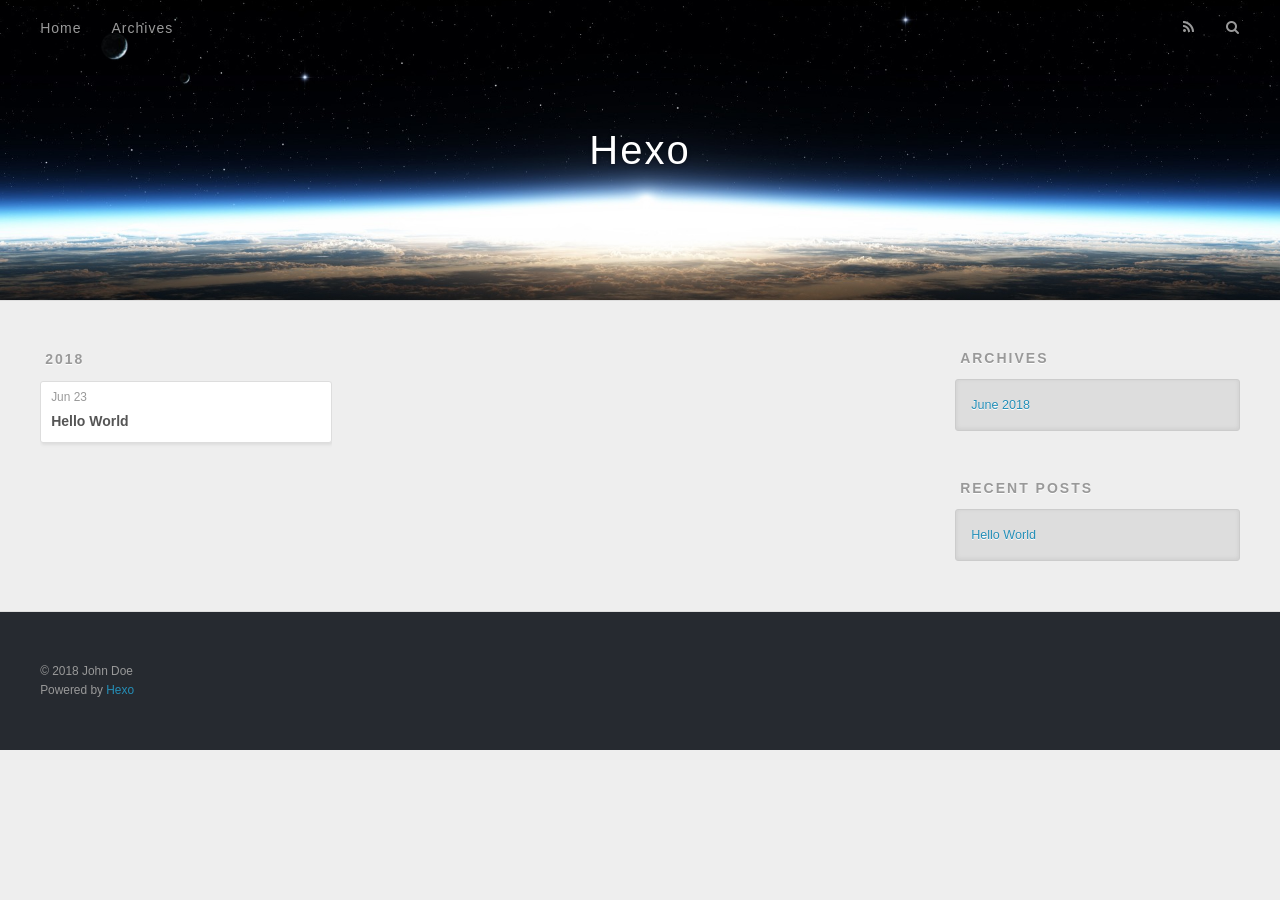
==== archives/index.html @ 9c9f85b3 "Site updated: 2018-06-23 11:35:31" ====
<!DOCTYPE html>
<html>
<head>
  <meta charset="utf-8">
  

  
  <title>Archives | Hexo</title>
  <meta name="viewport" content="width=device-width, initial-scale=1, maximum-scale=1">
  <meta property="og:type" content="website">
<meta property="og:title" content="Hexo">
<meta property="og:url" content="http://yoursite.com/archives/index.html">
<meta property="og:site_name" content="Hexo">
<meta property="og:locale" content="default">
<meta name="twitter:card" content="summary">
<meta name="twitter:title" content="Hexo">
  
    <link rel="alternate" href="/atom.xml" title="Hexo" type="application/atom+xml">
  
  
    <link rel="icon" href="/favicon.png">
  
  
    <link href="//fonts.googleapis.com/css?family=Source+Code+Pro" rel="stylesheet" type="text/css">
  
  <link rel="stylesheet" href="/css/style.css">
</head>

<body>
  <div id="container">
    <div id="wrap">
      <header id="header">
  <div id="banner"></div>
  <div id="header-outer" class="outer">
    <div id="header-title" class="inner">
      <h1 id="logo-wrap">
        <a href="/" id="logo">Hexo</a>
      </h1>
      
    </div>
    <div id="header-inner" class="inner">
      <nav id="main-nav">
        <a id="main-nav-toggle" class="nav-icon"></a>
        
          <a class="main-nav-link" href="/">Home</a>
        
          <a class="main-nav-link" href="/archives">Archives</a>
        
      </nav>
      <nav id="sub-nav">
        
          <a id="nav-rss-link" class="nav-icon" href="/atom.xml" title="RSS Feed"></a>
        
        <a id="nav-search-btn" class="nav-icon" title="Search"></a>
      </nav>
      <div id="search-form-wrap">
        <form action="//google.com/search" method="get" accept-charset="UTF-8" class="search-form"><input type="search" name="q" class="search-form-input" placeholder="Search"><button type="submit" class="search-form-submit">&#xF002;</button><input type="hidden" name="sitesearch" value="http://yoursite.com"></form>
      </div>
    </div>
  </div>
</header>
      <div class="outer">
        <section id="main">
  
  
    
    
      
      
      <section class="archives-wrap">
        <div class="archive-year-wrap">
          <a href="/archives/2018" class="archive-year">2018</a>
        </div>
        <div class="archives">
    
    <article class="archive-article archive-type-post">
  <div class="archive-article-inner">
    <header class="archive-article-header">
      <a href="/2018/06/23/hello-world/" class="archive-article-date">
  <time datetime="2018-06-23T03:20:34.190Z" itemprop="datePublished">Jun 23</time>
</a>
      
  
    <h1 itemprop="name">
      <a class="archive-article-title" href="/2018/06/23/hello-world/">Hello World</a>
    </h1>
  

    </header>
  </div>
</article>
  
  
    </div></section>
  


</section>
        
          <aside id="sidebar">
  
    

  
    

  
    
  
    
  <div class="widget-wrap">
    <h3 class="widget-title">Archives</h3>
    <div class="widget">
      <ul class="archive-list"><li class="archive-list-item"><a class="archive-list-link" href="/archives/2018/06/">June 2018</a></li></ul>
    </div>
  </div>


  
    
  <div class="widget-wrap">
    <h3 class="widget-title">Recent Posts</h3>
    <div class="widget">
      <ul>
        
          <li>
            <a href="/2018/06/23/hello-world/">Hello World</a>
          </li>
        
      </ul>
    </div>
  </div>

  
</aside>
        
      </div>
      <footer id="footer">
  
  <div class="outer">
    <div id="footer-info" class="inner">
      &copy; 2018 John Doe<br>
      Powered by <a href="http://hexo.io/" target="_blank">Hexo</a>
    </div>
  </div>
</footer>
    </div>
    <nav id="mobile-nav">
  
    <a href="/" class="mobile-nav-link">Home</a>
  
    <a href="/archives" class="mobile-nav-link">Archives</a>
  
</nav>
    

<script src="//ajax.googleapis.com/ajax/libs/jquery/2.0.3/jquery.min.js"></script>


  <link rel="stylesheet" href="/fancybox/jquery.fancybox.css">
  <script src="/fancybox/jquery.fancybox.pack.js"></script>


<script src="/js/script.js"></script>



  </div>
</body>
</html>
---- css/style.css ----
body {
  width: 100%;
}
body:before,
body:after {
  content: "";
  display: table;
}
body:after {
  clear: both;
}
html,
body,
div,
span,
applet,
object,
iframe,
h1,
h2,
h3,
h4,
h5,
h6,
p,
blockquote,
pre,
a,
abbr,
acronym,
address,
big,
cite,
code,
del,
dfn,
em,
img,
ins,
kbd,
q,
s,
samp,
small,
strike,
strong,
sub,
sup,
tt,
var,
dl,
dt,
dd,
ol,
ul,
li,
fieldset,
form,
label,
legend,
table,
caption,
tbody,
tfoot,
thead,
tr,
th,
td {
  margin: 0;
  padding: 0;
  border: 0;
  outline: 0;
  font-weight: inherit;
  font-style: inherit;
  font-family: inherit;
  font-size: 100%;
  vertical-align: baseline;
}
body {
  line-height: 1;
  color: #000;
  background: #fff;
}
ol,
ul {
  list-style: none;
}
table {
  border-collapse: separate;
  border-spacing: 0;
  vertical-align: middle;
}
caption,
th,
td {
  text-align: left;
  font-weight: normal;
  vertical-align: middle;
}
a img {
  border: none;
}
input,
button {
  margin: 0;
  padding: 0;
}
input::-moz-focus-inner,
button::-moz-focus-inner {
  border: 0;
  padding: 0;
}
@font-face {
  font-family: FontAwesome;
  font-style: normal;
  font-weight: normal;
  src: url("fonts/fontawesome-webfont.eot?v=#4.0.3");
  src: url("fonts/fontawesome-webfont.eot?#iefix&v=#4.0.3") format("embedded-opentype"), url("fonts/fontawesome-webfont.woff?v=#4.0.3") format("woff"), url("fonts/fontawesome-webfont.ttf?v=#4.0.3") format("truetype"), url("fonts/fontawesome-webfont.svg#fontawesomeregular?v=#4.0.3") format("svg");
}
html,
body,
#container {
  height: 100%;
}
body {
  background: #eee;
  font: 14px -apple-system, BlinkMacSystemFont, "Segoe UI", "Roboto", "Oxygen", "Ubuntu", "Cantarell", "Fira Sans", "Droid Sans", "Helvetica Neue", sans-serif;
  -webkit-text-size-adjust: 100%;
}
.outer {
  max-width: 1220px;
  margin: 0 auto;
  padding: 0 20px;
}
.outer:before,
.outer:after {
  content: "";
  display: table;
}
.outer:after {
  clear: both;
}
.inner {
  display: inline;
  float: left;
  width: 98.33333333333333%;
  margin: 0 0.833333333333333%;
}
.left,
.alignleft {
  float: left;
}
.right,
.alignright {
  float: right;
}
.clear {
  clear: both;
}
#container {
  position: relative;
}
.mobile-nav-on {
  overflow: hidden;
}
#wrap {
  height: 100%;
  width: 100%;
  position: absolute;
  top: 0;
  left: 0;
  -webkit-transition: 0.2s ease-out;
  -moz-transition: 0.2s ease-out;
  -ms-transition: 0.2s ease-out;
  transition: 0.2s ease-out;
  z-index: 1;
  background: #eee;
}
.mobile-nav-on #wrap {
  left: 280px;
}
@media screen and (min-width: 768px) {
  #main {
    display: inline;
    float: left;
    width: 73.33333333333333%;
    margin: 0 0.833333333333333%;
  }
}
.article-date,
.article-category-link,
.archive-year,
.widget-title {
  text-decoration: none;
  text-transform: uppercase;
  letter-spacing: 2px;
  color: #999;
  margin-bottom: 1em;
  margin-left: 5px;
  line-height: 1em;
  text-shadow: 0 1px #fff;
  font-weight: bold;
}
.article-inner,
.archive-article-inner {
  background: #fff;
  -webkit-box-shadow: 1px 2px 3px #ddd;
  box-shadow: 1px 2px 3px #ddd;
  border: 1px solid #ddd;
  border-radius: 3px;
}
.article-entry h1,
.widget h1 {
  font-size: 2em;
}
.article-entry h2,
.widget h2 {
  font-size: 1.5em;
}
.article-entry h3,
.widget h3 {
  font-size: 1.3em;
}
.article-entry h4,
.widget h4 {
  font-size: 1.2em;
}
.article-entry h5,
.widget h5 {
  font-size: 1em;
}
.article-entry h6,
.widget h6 {
  font-size: 1em;
  color: #999;
}
.article-entry hr,
.widget hr {
  border: 1px dashed #ddd;
}
.article-entry strong,
.widget strong {
  font-weight: bold;
}
.article-entry em,
.widget em,
.article-entry cite,
.widget cite {
  font-style: italic;
}
.article-entry sup,
.widget sup,
.article-entry sub,
.widget sub {
  font-size: 0.75em;
  line-height: 0;
  position: relative;
  vertical-align: baseline;
}
.article-entry sup,
.widget sup {
  top: -0.5em;
}
.article-entry sub,
.widget sub {
  bottom: -0.2em;
}
.article-entry small,
.widget small {
  font-size: 0.85em;
}
.article-entry acronym,
.widget acronym,
.article-entry abbr,
.widget abbr {
  border-bottom: 1px dotted;
}
.article-entry ul,
.widget ul,
.article-entry ol,
.widget ol,
.article-entry dl,
.widget dl {
  margin: 0 20px;
  line-height: 1.6em;
}
.article-entry ul ul,
.widget ul ul,
.article-entry ol ul,
.widget ol ul,
.article-entry ul ol,
.widget ul ol,
.article-entry ol ol,
.widget ol ol {
  margin-top: 0;
  margin-bottom: 0;
}
.article-entry ul,
.widget ul {
  list-style: disc;
}
.article-entry ol,
.widget ol {
  list-style: decimal;
}
.article-entry dt,
.widget dt {
  font-weight: bold;
}
#header {
  height: 300px;
  position: relative;
  border-bottom: 1px solid #ddd;
}
#header:before,
#header:after {
  content: "";
  position: absolute;
  left: 0;
  right: 0;
  height: 40px;
}
#header:before {
  top: 0;
  background: -webkit-linear-gradient(rgba(0,0,0,0.2), transparent);
  background: -moz-linear-gradient(rgba(0,0,0,0.2), transparent);
  background: -ms-linear-gradient(rgba(0,0,0,0.2), transparent);
  background: linear-gradient(rgba(0,0,0,0.2), transparent);
}
#header:after {
  bottom: 0;
  background: -webkit-linear-gradient(transparent, rgba(0,0,0,0.2));
  background: -moz-linear-gradient(transparent, rgba(0,0,0,0.2));
  background: -ms-linear-gradient(transparent, rgba(0,0,0,0.2));
  background: linear-gradient(transparent, rgba(0,0,0,0.2));
}
#header-outer {
  height: 100%;
  position: relative;
}
#header-inner {
  position: relative;
  overflow: hidden;
}
#banner {
  position: absolute;
  top: 0;
  left: 0;
  width: 100%;
  height: 100%;
  background: url("images/banner.jpg") center #000;
  -webkit-background-size: cover;
  -moz-background-size: cover;
  background-size: cover;
  z-index: -1;
}
#header-title {
  text-align: center;
  height: 40px;
  position: absolute;
  top: 50%;
  left: 0;
  margin-top: -20px;
}
#logo,
#subtitle {
  text-decoration: none;
  color: #fff;
  font-weight: 300;
  text-shadow: 0 1px 4px rgba(0,0,0,0.3);
}
#logo {
  font-size: 40px;
  line-height: 40px;
  letter-spacing: 2px;
}
#subtitle {
  font-size: 16px;
  line-height: 16px;
  letter-spacing: 1px;
}
#subtitle-wrap {
  margin-top: 16px;
}
#main-nav {
  float: left;
  margin-left: -15px;
}
.nav-icon,
.main-nav-link {
  float: left;
  color: #fff;
  opacity: 0.6;
  text-decoration: none;
  text-shadow: 0 1px rgba(0,0,0,0.2);
  -webkit-transition: opacity 0.2s;
  -moz-transition: opacity 0.2s;
  -ms-transition: opacity 0.2s;
  transition: opacity 0.2s;
  display: block;
  padding: 20px 15px;
}
.nav-icon:hover,
.main-nav-link:hover {
  opacity: 1;
}
.nav-icon {
  font-family: FontAwesome;
  text-align: center;
  font-size: 14px;
  width: 14px;
  height: 14px;
  padding: 20px 15px;
  position: relative;
  cursor: pointer;
}
.main-nav-link {
  font-weight: 300;
  letter-spacing: 1px;
}
@media screen and (max-width: 479px) {
  .main-nav-link {
    display: none;
  }
}
#main-nav-toggle {
  display: none;
}
#main-nav-toggle:before {
  content: "\f0c9";
}
@media screen and (max-width: 479px) {
  #main-nav-toggle {
    display: block;
  }
}
#sub-nav {
  float: right;
  margin-right: -15px;
}
#nav-rss-link:before {
  content: "\f09e";
}
#nav-search-btn:before {
  content: "\f002";
}
#search-form-wrap {
  position: absolute;
  top: 15px;
  width: 150px;
  height: 30px;
  right: -150px;
  opacity: 0;
  -webkit-transition: 0.2s ease-out;
  -moz-transition: 0.2s ease-out;
  -ms-transition: 0.2s ease-out;
  transition: 0.2s ease-out;
}
#search-form-wrap.on {
  opacity: 1;
  right: 0;
}
@media screen and (max-width: 479px) {
  #search-form-wrap {
    width: 100%;
    right: -100%;
  }
}
.search-form {
  position: absolute;
  top: 0;
  left: 0;
  right: 0;
  background: #fff;
  padding: 5px 15px;
  border-radius: 15px;
  -webkit-box-shadow: 0 0 10px rgba(0,0,0,0.3);
  box-shadow: 0 0 10px rgba(0,0,0,0.3);
}
.search-form-input {
  border: none;
  background: none;
  color: #555;
  width: 100%;
  font: 13px -apple-system, BlinkMacSystemFont, "Segoe UI", "Roboto", "Oxygen", "Ubuntu", "Cantarell", "Fira Sans", "Droid Sans", "Helvetica Neue", sans-serif;
  outline: none;
}
.search-form-input::-webkit-search-results-decoration,
.search-form-input::-webkit-search-cancel-button {
  -webkit-appearance: none;
}
.search-form-submit {
  position: absolute;
  top: 50%;
  right: 10px;
  margin-top: -7px;
  font: 13px FontAwesome;
  border: none;
  background: none;
  color: #bbb;
  cursor: pointer;
}
.search-form-submit:hover,
.search-form-submit:focus {
  color: #777;
}
.article {
  margin: 50px 0;
}
.article-inner {
  overflow: hidden;
}
.article-meta:before,
.article-meta:after {
  content: "";
  display: table;
}
.article-meta:after {
  clear: both;
}
.article-date {
  float: left;
}
.article-category {
  float: left;
  line-height: 1em;
  color: #ccc;
  text-shadow: 0 1px #fff;
  margin-left: 8px;
}
.article-category:before {
  content: "\2022";
}
.article-category-link {
  margin: 0 12px 1em;
}
.article-header {
  padding: 20px 20px 0;
}
.article-title {
  text-decoration: none;
  font-size: 2em;
  font-weight: bold;
  color: #555;
  line-height: 1.1em;
  -webkit-transition: color 0.2s;
  -moz-transition: color 0.2s;
  -ms-transition: color 0.2s;
  transition: color 0.2s;
}
a.article-title:hover {
  color: #258fb8;
}
.article-entry {
  color: #555;
  padding: 0 20px;
}
.article-entry:before,
.article-entry:after {
  content: "";
  display: table;
}
.article-entry:after {
  clear: both;
}
.article-entry p,
.article-entry table {
  line-height: 1.6em;
  margin: 1.6em 0;
}
.article-entry h1,
.article-entry h2,
.article-entry h3,
.article-entry h4,
.article-entry h5,
.article-entry h6 {
  font-weight: bold;
}
.article-entry h1,
.article-entry h2,
.article-entry h3,
.article-entry h4,
.article-entry h5,
.article-entry h6 {
  line-height: 1.1em;
  margin: 1.1em 0;
}
.article-entry a {
  color: #258fb8;
  text-decoration: none;
}
.article-entry a:hover {
  text-decoration: underline;
}
.article-entry ul,
.article-entry ol,
.article-entry dl {
  margin-top: 1.6em;
  margin-bottom: 1.6em;
}
.article-entry img,
.article-entry video {
  max-width: 100%;
  height: auto;
  display: block;
  margin: auto;
}
.article-entry iframe {
  border: none;
}
.article-entry table {
  width: 100%;
  border-collapse: collapse;
  border-spacing: 0;
}
.article-entry th {
  font-weight: bold;
  border-bottom: 3px solid #ddd;
  padding-bottom: 0.5em;
}
.article-entry td {
  border-bottom: 1px solid #ddd;
  padding: 10px 0;
}
.article-entry blockquote {
  font-family: Georgia, "Times New Roman", serif;
  font-size: 1.4em;
  margin: 1.6em 20px;
  text-align: center;
}
.article-entry blockquote footer {
  font-size: 14px;
  margin: 1.6em 0;
  font-family: -apple-system, BlinkMacSystemFont, "Segoe UI", "Roboto", "Oxygen", "Ubuntu", "Cantarell", "Fira Sans", "Droid Sans", "Helvetica Neue", sans-serif;
}
.article-entry blockquote footer cite:before {
  content: "—";
  padding: 0 0.5em;
}
.article-entry .pullquote {
  text-align: left;
  width: 45%;
  margin: 0;
}
.article-entry .pullquote.left {
  margin-left: 0.5em;
  margin-right: 1em;
}
.article-entry .pullquote.right {
  margin-right: 0.5em;
  margin-left: 1em;
}
.article-entry .caption {
  color: #999;
  display: block;
  font-size: 0.9em;
  margin-top: 0.5em;
  position: relative;
  text-align: center;
}
.article-entry .video-container {
  position: relative;
  padding-top: 56.25%;
  height: 0;
  overflow: hidden;
}
.article-entry .video-container iframe,
.article-entry .video-container object,
.article-entry .video-container embed {
  position: absolute;
  top: 0;
  left: 0;
  width: 100%;
  height: 100%;
  margin-top: 0;
}
.article-more-link a {
  display: inline-block;
  line-height: 1em;
  padding: 6px 15px;
  border-radius: 15px;
  background: #eee;
  color: #999;
  text-shadow: 0 1px #fff;
  text-decoration: none;
}
.article-more-link a:hover {
  background: #258fb8;
  color: #fff;
  text-decoration: none;
  text-shadow: 0 1px #1e7293;
}
.article-footer {
  font-size: 0.85em;
  line-height: 1.6em;
  border-top: 1px solid #ddd;
  padding-top: 1.6em;
  margin: 0 20px 20px;
}
.article-footer:before,
.article-footer:after {
  content: "";
  display: table;
}
.article-footer:after {
  clear: both;
}
.article-footer a {
  color: #999;
  text-decoration: none;
}
.article-footer a:hover {
  color: #555;
}
.article-tag-list-item {
  float: left;
  margin-right: 10px;
}
.article-tag-list-link:before {
  content: "#";
}
.article-comment-link {
  float: right;
}
.article-comment-link:before {
  content: "\f075";
  font-family: FontAwesome;
  padding-right: 8px;
}
.article-share-link {
  cursor: pointer;
  float: right;
  margin-left: 20px;
}
.article-share-link:before {
  content: "\f064";
  font-family: FontAwesome;
  padding-right: 6px;
}
#article-nav {
  position: relative;
}
#article-nav:before,
#article-nav:after {
  content: "";
  display: table;
}
#article-nav:after {
  clear: both;
}
@media screen and (min-width: 768px) {
  #article-nav {
    margin: 50px 0;
  }
  #article-nav:before {
    width: 8px;
    height: 8px;
    position: absolute;
    top: 50%;
    left: 50%;
    margin-top: -4px;
    margin-left: -4px;
    content: "";
    border-radius: 50%;
    background: #ddd;
    -webkit-box-shadow: 0 1px 2px #fff;
    box-shadow: 0 1px 2px #fff;
  }
}
.article-nav-link-wrap {
  text-decoration: none;
  text-shadow: 0 1px #fff;
  color: #999;
  -webkit-box-sizing: border-box;
  -moz-box-sizing: border-box;
  box-sizing: border-box;
  margin-top: 50px;
  text-align: center;
  display: block;
}
.article-nav-link-wrap:hover {
  color: #555;
}
@media screen and (min-width: 768px) {
  .article-nav-link-wrap {
    width: 50%;
    margin-top: 0;
  }
}
@media screen and (min-width: 768px) {
  #article-nav-newer {
    float: left;
    text-align: right;
    padding-right: 20px;
  }
}
@media screen and (min-width: 768px) {
  #article-nav-older {
    float: right;
    text-align: left;
    padding-left: 20px;
  }
}
.article-nav-caption {
  text-transform: uppercase;
  letter-spacing: 2px;
  color: #ddd;
  line-height: 1em;
  font-weight: bold;
}
#article-nav-newer .article-nav-caption {
  margin-right: -2px;
}
.article-nav-title {
  font-size: 0.85em;
  line-height: 1.6em;
  margin-top: 0.5em;
}
.article-share-box {
  position: absolute;
  display: none;
  background: #fff;
  -webkit-box-shadow: 1px 2px 10px rgba(0,0,0,0.2);
  box-shadow: 1px 2px 10px rgba(0,0,0,0.2);
  border-radius: 3px;
  margin-left: -145px;
  overflow: hidden;
  z-index: 1;
}
.article-share-box.on {
  display: block;
}
.article-share-input {
  width: 100%;
  background: none;
  -webkit-box-sizing: border-box;
  -moz-box-sizing: border-box;
  box-sizing: border-box;
  font: 14px -apple-system, BlinkMacSystemFont, "Segoe UI", "Roboto", "Oxygen", "Ubuntu", "Cantarell", "Fira Sans", "Droid Sans", "Helvetica Neue", sans-serif;
  padding: 0 15px;
  color: #555;
  outline: none;
  border: 1px solid #ddd;
  border-radius: 3px 3px 0 0;
  height: 36px;
  line-height: 36px;
}
.article-share-links {
  background: #eee;
}
.article-share-links:before,
.article-share-links:after {
  content: "";
  display: table;
}
.article-share-links:after {
  clear: both;
}
.article-share-twitter,
.article-share-facebook,
.article-share-pinterest,
.article-share-google {
  width: 50px;
  height: 36px;
  display: block;
  float: left;
  position: relative;
  color: #999;
  text-shadow: 0 1px #fff;
}
.article-share-twitter:before,
.article-share-facebook:before,
.article-share-pinterest:before,
.article-share-google:before {
  font-size: 20px;
  font-family: FontAwesome;
  width: 20px;
  height: 20px;
  position: absolute;
  top: 50%;
  left: 50%;
  margin-top: -10px;
  margin-left: -10px;
  text-align: center;
}
.article-share-twitter:hover,
.article-share-facebook:hover,
.article-share-pinterest:hover,
.article-share-google:hover {
  color: #fff;
}
.article-share-twitter:before {
  content: "\f099";
}
.article-share-twitter:hover {
  background: #00aced;
  text-shadow: 0 1px #008abe;
}
.article-share-facebook:before {
  content: "\f09a";
}
.article-share-facebook:hover {
  background: #3b5998;
  text-shadow: 0 1px #2f477a;
}
.article-share-pinterest:before {
  content: "\f0d2";
}
.article-share-pinterest:hover {
  background: #cb2027;
  text-shadow: 0 1px #a21a1f;
}
.article-share-google:before {
  content: "\f0d5";
}
.article-share-google:hover {
  background: #dd4b39;
  text-shadow: 0 1px #be3221;
}
.article-gallery {
  background: #000;
  position: relative;
}
.article-gallery-photos {
  position: relative;
  overflow: hidden;
}
.article-gallery-img {
  display: none;
  max-width: 100%;
}
.article-gallery-img:first-child {
  display: block;
}
.article-gallery-img.loaded {
  position: absolute;
  display: block;
}
.article-gallery-img img {
  display: block;
  max-width: 100%;
  margin: 0 auto;
}
#comments {
  background: #fff;
  -webkit-box-shadow: 1px 2px 3px #ddd;
  box-shadow: 1px 2px 3px #ddd;
  padding: 20px;
  border: 1px solid #ddd;
  border-radius: 3px;
  margin: 50px 0;
}
#comments a {
  color: #258fb8;
}
.archives-wrap {
  margin: 50px 0;
}
.archives:before,
.archives:after {
  content: "";
  display: table;
}
.archives:after {
  clear: both;
}
.archive-year-wrap {
  margin-bottom: 1em;
}
.archives {
  -webkit-column-gap: 10px;
  -moz-column-gap: 10px;
  column-gap: 10px;
}
@media screen and (min-width: 480px) and (max-width: 767px) {
  .archives {
    -webkit-column-count: 2;
    -moz-column-count: 2;
    column-count: 2;
  }
}
@media screen and (min-width: 768px) {
  .archives {
    -webkit-column-count: 3;
    -moz-column-count: 3;
    column-count: 3;
  }
}
.archive-article {
  -webkit-column-break-inside: avoid;
  page-break-inside: avoid;
  overflow: hidden;
  break-inside: avoid-column;
}
.archive-article-inner {
  padding: 10px;
  margin-bottom: 15px;
}
.archive-article-title {
  text-decoration: none;
  font-weight: bold;
  color: #555;
  -webkit-transition: color 0.2s;
  -moz-transition: color 0.2s;
  -ms-transition: color 0.2s;
  transition: color 0.2s;
  line-height: 1.6em;
}
.archive-article-title:hover {
  color: #258fb8;
}
.archive-article-footer {
  margin-top: 1em;
}
.archive-article-date {
  color: #999;
  text-decoration: none;
  font-size: 0.85em;
  line-height: 1em;
  margin-bottom: 0.5em;
  display: block;
}
#page-nav {
  margin: 50px auto;
  background: #fff;
  -webkit-box-shadow: 1px 2px 3px #ddd;
  box-shadow: 1px 2px 3px #ddd;
  border: 1px solid #ddd;
  border-radius: 3px;
  text-align: center;
  color: #999;
  overflow: hidden;
}
#page-nav:before,
#page-nav:after {
  content: "";
  display: table;
}
#page-nav:after {
  clear: both;
}
#page-nav a,
#page-nav span {
  padding: 10px 20px;
  line-height: 1;
  height: 2ex;
}
#page-nav a {
  color: #999;
  text-decoration: none;
}
#page-nav a:hover {
  background: #999;
  color: #fff;
}
#page-nav .prev {
  float: left;
}
#page-nav .next {
  float: right;
}
#page-nav .page-number {
  display: inline-block;
}
@media screen and (max-width: 479px) {
  #page-nav .page-number {
    display: none;
  }
}
#page-nav .current {
  color: #555;
  font-weight: bold;
}
#page-nav .space {
  color: #ddd;
}
#footer {
  background: #262a30;
  padding: 50px 0;
  border-top: 1px solid #ddd;
  color: #999;
}
#footer a {
  color: #258fb8;
  text-decoration: none;
}
#footer a:hover {
  text-decoration: underline;
}
#footer-info {
  line-height: 1.6em;
  font-size: 0.85em;
}
.article-entry pre,
.article-entry .highlight {
  background: #2d2d2d;
  margin: 0 -20px;
  padding: 15px 20px;
  border-style: solid;
  border-color: #ddd;
  border-width: 1px 0;
  overflow: auto;
  color: #ccc;
  line-height: 22.400000000000002px;
}
.article-entry .highlight .gutter pre,
.article-entry .gist .gist-file .gist-data .line-numbers {
  color: #666;
  font-size: 0.85em;
}
.article-entry pre,
.article-entry code {
  font-family: "Source Code Pro", Consolas, Monaco, Menlo, Consolas, monospace;
}
.article-entry code {
  background: #eee;
  text-shadow: 0 1px #fff;
  padding: 0 0.3em;
}
.article-entry pre code {
  background: none;
  text-shadow: none;
  padding: 0;
}
.article-entry .highlight pre {
  border: none;
  margin: 0;
  padding: 0;
}
.article-entry .highlight table {
  margin: 0;
  width: auto;
}
.article-entry .highlight td {
  border: none;
  padding: 0;
}
.article-entry .highlight figcaption {
  font-size: 0.85em;
  color: #999;
  line-height: 1em;
  margin-bottom: 1em;
}
.article-entry .highlight figcaption:before,
.article-entry .highlight figcaption:after {
  content: "";
  display: table;
}
.article-entry .highlight figcaption:after {
  clear: both;
}
.article-entry .highlight figcaption a {
  float: right;
}
.article-entry .highlight .gutter pre {
  text-align: right;
  padding-right: 20px;
}
.article-entry .highlight .line {
  height: 22.400000000000002px;
}
.article-entry .highlight .line.marked {
  background: #515151;
}
.article-entry .gist {
  margin: 0 -20px;
  border-style: solid;
  border-color: #ddd;
  border-width: 1px 0;
  background: #2d2d2d;
  padding: 15px 20px 15px 0;
}
.article-entry .gist .gist-file {
  border: none;
  font-family: "Source Code Pro", Consolas, Monaco, Menlo, Consolas, monospace;
  margin: 0;
}
.article-entry .gist .gist-file .gist-data {
  background: none;
  border: none;
}
.article-entry .gist .gist-file .gist-data .line-numbers {
  background: none;
  border: none;
  padding: 0 20px 0 0;
}
.article-entry .gist .gist-file .gist-data .line-data {
  padding: 0 !important;
}
.article-entry .gist .gist-file .highlight {
  margin: 0;
  padding: 0;
  border: none;
}
.article-entry .gist .gist-file .gist-meta {
  background: #2d2d2d;
  color: #999;
  font: 0.85em -apple-system, BlinkMacSystemFont, "Segoe UI", "Roboto", "Oxygen", "Ubuntu", "Cantarell", "Fira Sans", "Droid Sans", "Helvetica Neue", sans-serif;
  text-shadow: 0 0;
  padding: 0;
  margin-top: 1em;
  margin-left: 20px;
}
.article-entry .gist .gist-file .gist-meta a {
  color: #258fb8;
  font-weight: normal;
}
.article-entry .gist .gist-file .gist-meta a:hover {
  text-decoration: underline;
}
pre .comment,
pre .title {
  color: #999;
}
pre .variable,
pre .attribute,
pre .tag,
pre .regexp,
pre .ruby .constant,
pre .xml .tag .title,
pre .xml .pi,
pre .xml .doctype,
pre .html .doctype,
pre .css .id,
pre .css .class,
pre .css .pseudo {
  color: #f2777a;
}
pre .number,
pre .preprocessor,
pre .built_in,
pre .literal,
pre .params,
pre .constant {
  color: #f99157;
}
pre .class,
pre .ruby .class .title,
pre .css .rules .attribute {
  color: #9c9;
}
pre .string,
pre .value,
pre .inheritance,
pre .header,
pre .ruby .symbol,
pre .xml .cdata {
  color: #9c9;
}
pre .css .hexcolor {
  color: #6cc;
}
pre .function,
pre .python .decorator,
pre .python .title,
pre .ruby .function .title,
pre .ruby .title .keyword,
pre .perl .sub,
pre .javascript .title,
pre .coffeescript .title {
  color: #69c;
}
pre .keyword,
pre .javascript .function {
  color: #c9c;
}
@media screen and (max-width: 479px) {
  #mobile-nav {
    position: absolute;
    top: 0;
    left: 0;
    width: 280px;
    height: 100%;
    background: #191919;
    border-right: 1px solid #fff;
  }
}
@media screen and (max-width: 479px) {
  .mobile-nav-link {
    display: block;
    color: #999;
    text-decoration: none;
    padding: 15px 20px;
    font-weight: bold;
  }
  .mobile-nav-link:hover {
    color: #fff;
  }
}
@media screen and (min-width: 768px) {
  #sidebar {
    display: inline;
    float: left;
    width: 23.333333333333332%;
    margin: 0 0.833333333333333%;
  }
}
.widget-wrap {
  margin: 50px 0;
}
.widget {
  color: #777;
  text-shadow: 0 1px #fff;
  background: #ddd;
  -webkit-box-shadow: 0 -1px 4px #ccc inset;
  box-shadow: 0 -1px 4px #ccc inset;
  border: 1px solid #ccc;
  padding: 15px;
  border-radius: 3px;
}
.widget a {
  color: #258fb8;
  text-decoration: none;
}
.widget a:hover {
  text-decoration: underline;
}
.widget ul ul,
.widget ol ul,
.widget dl ul,
.widget ul ol,
.widget ol ol,
.widget dl ol,
.widget ul dl,
.widget ol dl,
.widget dl dl {
  margin-left: 15px;
  list-style: disc;
}
.widget {
  line-height: 1.6em;
  word-wrap: break-word;
  font-size: 0.9em;
}
.widget ul,
.widget ol {
  list-style: none;
  margin: 0;
}
.widget ul ul,
.widget ol ul,
.widget ul ol,
.widget ol ol {
  margin: 0 20px;
}
.widget ul ul,
.widget ol ul {
  list-style: disc;
}
.widget ul ol,
.widget ol ol {
  list-style: decimal;
}
.category-list-count,
.tag-list-count,
.archive-list-count {
  padding-left: 5px;
  color: #999;
  font-size: 0.85em;
}
.category-list-count:before,
.tag-list-count:before,
.archive-list-count:before {
  content: "(";
}
.category-list-count:after,
.tag-list-count:after,
.archive-list-count:after {
  content: ")";
}
.tagcloud a {
  margin-right: 5px;
  display: inline-block;
}
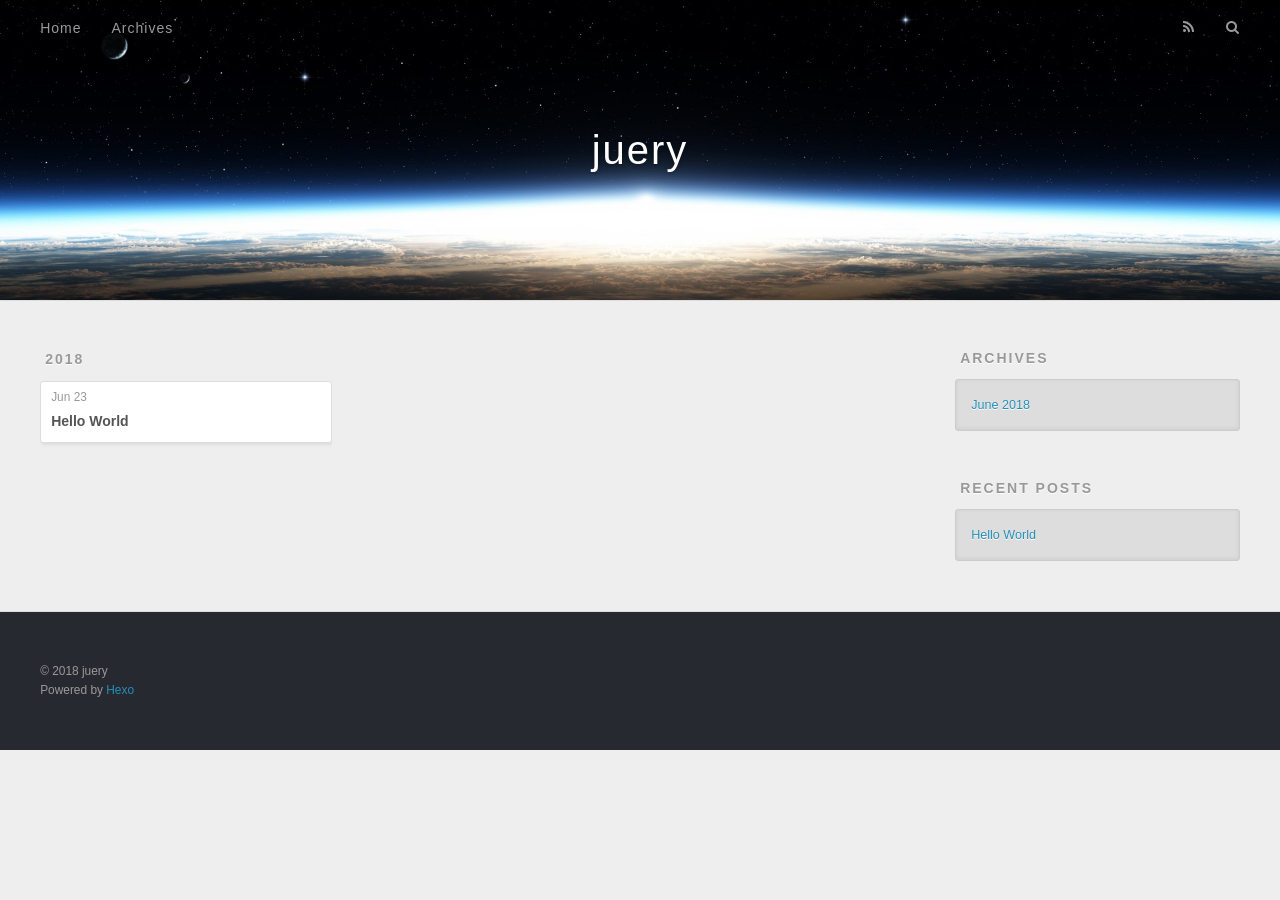
==== commit 861f0737: "Site updated: 2018-06-23 12:07:44" ====
--- a/archives/index.html
+++ b/archives/index.html
@@ -5,17 +5,17 @@
   
 
   
-  <title>Archives | Hexo</title>
+  <title>Archives | juery</title>
   <meta name="viewport" content="width=device-width, initial-scale=1, maximum-scale=1">
   <meta property="og:type" content="website">
-<meta property="og:title" content="Hexo">
+<meta property="og:title" content="juery">
 <meta property="og:url" content="http://yoursite.com/archives/index.html">
-<meta property="og:site_name" content="Hexo">
+<meta property="og:site_name" content="juery">
 <meta property="og:locale" content="default">
 <meta name="twitter:card" content="summary">
-<meta name="twitter:title" content="Hexo">
+<meta name="twitter:title" content="juery">
   
-    <link rel="alternate" href="/atom.xml" title="Hexo" type="application/atom+xml">
+    <link rel="alternate" href="/atom.xml" title="juery" type="application/atom+xml">
   
   
     <link rel="icon" href="/favicon.png">
@@ -34,7 +34,7 @@
   <div id="header-outer" class="outer">
     <div id="header-title" class="inner">
       <h1 id="logo-wrap">
-        <a href="/" id="logo">Hexo</a>
+        <a href="/" id="logo">juery</a>
       </h1>
       
     </div>
@@ -139,7 +139,7 @@
   
   <div class="outer">
     <div id="footer-info" class="inner">
-      &copy; 2018 John Doe<br>
+      &copy; 2018 juery<br>
       Powered by <a href="http://hexo.io/" target="_blank">Hexo</a>
     </div>
   </div>
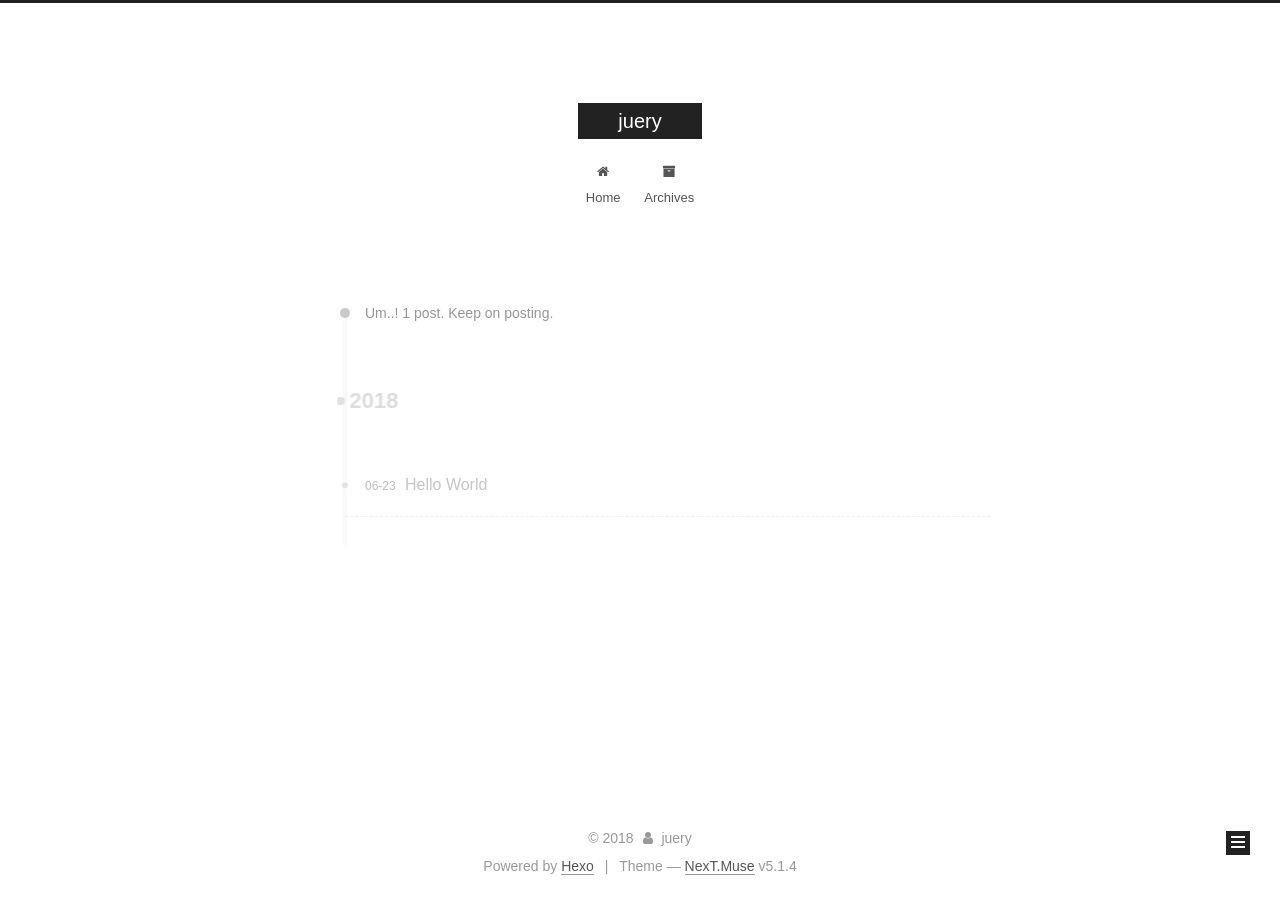
==== commit 57d40efd: "Site updated: 2018-06-23 14:09:31" ====
--- a/archives/index.html
+++ b/archives/index.html
@@ -1,170 +1,551 @@
 <!DOCTYPE html>
-<html>
+
+
+
+  
+
+
+<html class="theme-next muse use-motion" lang="">
 <head>
-  <meta charset="utf-8">
-  
-
-  
-  <title>Archives | juery</title>
-  <meta name="viewport" content="width=device-width, initial-scale=1, maximum-scale=1">
-  <meta property="og:type" content="website">
+  <meta charset="UTF-8"/>
+<meta http-equiv="X-UA-Compatible" content="IE=edge" />
+<meta name="viewport" content="width=device-width, initial-scale=1, maximum-scale=1"/>
+<meta name="theme-color" content="#222">
+
+
+
+
+
+
+
+
+
+<meta http-equiv="Cache-Control" content="no-transform" />
+<meta http-equiv="Cache-Control" content="no-siteapp" />
+
+
+
+
+
+
+
+
+
+
+
+
+
+
+
+
+  
+  
+  <link href="/lib/fancybox/source/jquery.fancybox.css?v=2.1.5" rel="stylesheet" type="text/css" />
+
+
+
+
+
+
+
+<link href="/lib/font-awesome/css/font-awesome.min.css?v=4.6.2" rel="stylesheet" type="text/css" />
+
+<link href="/css/main.css?v=5.1.4" rel="stylesheet" type="text/css" />
+
+
+  <link rel="apple-touch-icon" sizes="180x180" href="/images/apple-touch-icon-next.png?v=5.1.4">
+
+
+  <link rel="icon" type="image/png" sizes="32x32" href="/images/favicon-32x32-next.png?v=5.1.4">
+
+
+  <link rel="icon" type="image/png" sizes="16x16" href="/images/favicon-16x16-next.png?v=5.1.4">
+
+
+  <link rel="mask-icon" href="/images/logo.svg?v=5.1.4" color="#222">
+
+
+
+
+
+  <meta name="keywords" content="Hexo, NexT" />
+
+
+
+
+
+
+
+
+
+
+<meta property="og:type" content="website">
 <meta property="og:title" content="juery">
 <meta property="og:url" content="http://yoursite.com/archives/index.html">
 <meta property="og:site_name" content="juery">
 <meta property="og:locale" content="default">
 <meta name="twitter:card" content="summary">
 <meta name="twitter:title" content="juery">
-  
-    <link rel="alternate" href="/atom.xml" title="juery" type="application/atom+xml">
-  
-  
-    <link rel="icon" href="/favicon.png">
-  
-  
-    <link href="//fonts.googleapis.com/css?family=Source+Code+Pro" rel="stylesheet" type="text/css">
-  
-  <link rel="stylesheet" href="/css/style.css">
+
+
+
+<script type="text/javascript" id="hexo.configurations">
+  var NexT = window.NexT || {};
+  var CONFIG = {
+    root: '/',
+    scheme: 'Muse',
+    version: '5.1.4',
+    sidebar: {"position":"left","display":"post","offset":12,"b2t":false,"scrollpercent":false,"onmobile":false},
+    fancybox: true,
+    tabs: true,
+    motion: {"enable":true,"async":false,"transition":{"post_block":"fadeIn","post_header":"slideDownIn","post_body":"slideDownIn","coll_header":"slideLeftIn","sidebar":"slideUpIn"}},
+    duoshuo: {
+      userId: '0',
+      author: 'Author'
+    },
+    algolia: {
+      applicationID: '',
+      apiKey: '',
+      indexName: '',
+      hits: {"per_page":10},
+      labels: {"input_placeholder":"Search for Posts","hits_empty":"We didn't find any results for the search: ${query}","hits_stats":"${hits} results found in ${time} ms"}
+    }
+  };
+</script>
+
+
+
+  <link rel="canonical" href="http://yoursite.com/archives/"/>
+
+
+
+
+
+  <title>Archive | juery</title>
+  
+
+
+
+
+
+
+
+
 </head>
 
-<body>
-  <div id="container">
-    <div id="wrap">
-      <header id="header">
-  <div id="banner"></div>
-  <div id="header-outer" class="outer">
-    <div id="header-title" class="inner">
-      <h1 id="logo-wrap">
-        <a href="/" id="logo">juery</a>
-      </h1>
-      
+<body itemscope itemtype="http://schema.org/WebPage" lang="default">
+
+  
+  
+    
+  
+
+  <div class="container sidebar-position-left page-archive">
+    <div class="headband"></div>
+
+    <header id="header" class="header" itemscope itemtype="http://schema.org/WPHeader">
+      <div class="header-inner"><div class="site-brand-wrapper">
+  <div class="site-meta ">
+    
+
+    <div class="custom-logo-site-title">
+      <a href="/"  class="brand" rel="start">
+        <span class="logo-line-before"><i></i></span>
+        <span class="site-title">juery</span>
+        <span class="logo-line-after"><i></i></span>
+      </a>
     </div>
-    <div id="header-inner" class="inner">
-      <nav id="main-nav">
-        <a id="main-nav-toggle" class="nav-icon"></a>
-        
-          <a class="main-nav-link" href="/">Home</a>
-        
-          <a class="main-nav-link" href="/archives">Archives</a>
-        
-      </nav>
-      <nav id="sub-nav">
-        
-          <a id="nav-rss-link" class="nav-icon" href="/atom.xml" title="RSS Feed"></a>
-        
-        <a id="nav-search-btn" class="nav-icon" title="Search"></a>
-      </nav>
-      <div id="search-form-wrap">
-        <form action="//google.com/search" method="get" accept-charset="UTF-8" class="search-form"><input type="search" name="q" class="search-form-input" placeholder="Search"><button type="submit" class="search-form-submit">&#xF002;</button><input type="hidden" name="sitesearch" value="http://yoursite.com"></form>
+      
+        <p class="site-subtitle"></p>
+      
+  </div>
+
+  <div class="site-nav-toggle">
+    <button>
+      <span class="btn-bar"></span>
+      <span class="btn-bar"></span>
+      <span class="btn-bar"></span>
+    </button>
+  </div>
+</div>
+
+<nav class="site-nav">
+  
+
+  
+    <ul id="menu" class="menu">
+      
+        
+        <li class="menu-item menu-item-home">
+          <a href="/" rel="section">
+            
+              <i class="menu-item-icon fa fa-fw fa-home"></i> <br />
+            
+            Home
+          </a>
+        </li>
+      
+        
+        <li class="menu-item menu-item-archives">
+          <a href="/archives/" rel="section">
+            
+              <i class="menu-item-icon fa fa-fw fa-archive"></i> <br />
+            
+            Archives
+          </a>
+        </li>
+      
+
+      
+    </ul>
+  
+
+  
+</nav>
+
+
+
+ </div>
+    </header>
+
+    <main id="main" class="main">
+      <div class="main-inner">
+        <div class="content-wrap">
+          <div id="content" class="content">
+            
+
+  
+  
+  
+  <div class="post-block archive">
+    <div id="posts" class="posts-collapse">
+      <span class="archive-move-on"></span>
+
+      <span class="archive-page-counter">
+        
+        
+        
+          
+        
+        Um..! 1 post. Keep on posting.
+      </span>
+
+      
+
+        
+        
+        
+
+        
+          
+          <div class="collection-title">
+            <h1 class="archive-year" id="archive-year-2018">2018</h1>
+          </div>
+        
+        
+
+        
+
+  <article class="post post-type-normal" itemscope itemtype="http://schema.org/Article">
+    <header class="post-header">
+
+      <h2 class="post-title">
+        
+            <a class="post-title-link" href="/2018/06/23/hello-world/" itemprop="url">
+              
+                <span itemprop="name">Hello World</span>
+              
+            </a>
+        
+      </h2>
+
+      <div class="post-meta">
+        <time class="post-time" itemprop="dateCreated"
+              datetime="2018-06-23T11:20:34+08:00"
+              content="2018-06-23" >
+          06-23
+        </time>
       </div>
+
+    </header>
+  </article>
+
+
+
+      
+
     </div>
   </div>
-</header>
-      <div class="outer">
-        <section id="main">
-  
-  
-    
-    
-      
-      
-      <section class="archives-wrap">
-        <div class="archive-year-wrap">
-          <a href="/archives/2018" class="archive-year">2018</a>
+  
+  
+  
+
+  
+
+
+
+          </div>
+          
+
+
+          
+
         </div>
-        <div class="archives">
-    
-    <article class="archive-article archive-type-post">
-  <div class="archive-article-inner">
-    <header class="archive-article-header">
-      <a href="/2018/06/23/hello-world/" class="archive-article-date">
-  <time datetime="2018-06-23T03:20:34.190Z" itemprop="datePublished">Jun 23</time>
-</a>
-      
-  
-    <h1 itemprop="name">
-      <a class="archive-article-title" href="/2018/06/23/hello-world/">Hello World</a>
-    </h1>
-  
-
-    </header>
-  </div>
-</article>
-  
-  
-    </div></section>
-  
-
-
-</section>
-        
-          <aside id="sidebar">
-  
-    
-
-  
-    
-
-  
-    
-  
-    
-  <div class="widget-wrap">
-    <h3 class="widget-title">Archives</h3>
-    <div class="widget">
-      <ul class="archive-list"><li class="archive-list-item"><a class="archive-list-link" href="/archives/2018/06/">June 2018</a></li></ul>
+        
+          
+  
+  <div class="sidebar-toggle">
+    <div class="sidebar-toggle-line-wrap">
+      <span class="sidebar-toggle-line sidebar-toggle-line-first"></span>
+      <span class="sidebar-toggle-line sidebar-toggle-line-middle"></span>
+      <span class="sidebar-toggle-line sidebar-toggle-line-last"></span>
     </div>
   </div>
 
-
-  
+  <aside id="sidebar" class="sidebar">
     
-  <div class="widget-wrap">
-    <h3 class="widget-title">Recent Posts</h3>
-    <div class="widget">
-      <ul>
-        
-          <li>
-            <a href="/2018/06/23/hello-world/">Hello World</a>
-          </li>
-        
-      </ul>
+    <div class="sidebar-inner">
+
+      
+
+      
+
+      <section class="site-overview-wrap sidebar-panel sidebar-panel-active">
+        <div class="site-overview">
+          <div class="site-author motion-element" itemprop="author" itemscope itemtype="http://schema.org/Person">
+            
+              <p class="site-author-name" itemprop="name">juery</p>
+              <p class="site-description motion-element" itemprop="description"></p>
+          </div>
+
+          <nav class="site-state motion-element">
+
+            
+              <div class="site-state-item site-state-posts">
+              
+                <a href="/archives/">
+              
+                  <span class="site-state-item-count">1</span>
+                  <span class="site-state-item-name">posts</span>
+                </a>
+              </div>
+            
+
+            
+
+            
+
+          </nav>
+
+          
+
+          
+
+          
+          
+
+          
+          
+
+          
+
+        </div>
+      </section>
+
+      
+
+      
+
     </div>
+  </aside>
+
+
+        
+      </div>
+    </main>
+
+    <footer id="footer" class="footer">
+      <div class="footer-inner">
+        <div class="copyright">&copy; <span itemprop="copyrightYear">2018</span>
+  <span class="with-love">
+    <i class="fa fa-user"></i>
+  </span>
+  <span class="author" itemprop="copyrightHolder">juery</span>
+
+  
+</div>
+
+
+  <div class="powered-by">Powered by <a class="theme-link" target="_blank" href="https://hexo.io">Hexo</a></div>
+
+
+
+  <span class="post-meta-divider">|</span>
+
+
+
+  <div class="theme-info">Theme &mdash; <a class="theme-link" target="_blank" href="https://github.com/iissnan/hexo-theme-next">NexT.Muse</a> v5.1.4</div>
+
+
+
+
+        
+
+
+
+
+
+
+
+        
+      </div>
+    </footer>
+
+    
+      <div class="back-to-top">
+        <i class="fa fa-arrow-up"></i>
+        
+      </div>
+    
+
+    
+
   </div>
 
   
-</aside>
-        
-      </div>
-      <footer id="footer">
-  
-  <div class="outer">
-    <div id="footer-info" class="inner">
-      &copy; 2018 juery<br>
-      Powered by <a href="http://hexo.io/" target="_blank">Hexo</a>
-    </div>
-  </div>
-</footer>
-    </div>
-    <nav id="mobile-nav">
-  
-    <a href="/" class="mobile-nav-link">Home</a>
-  
-    <a href="/archives" class="mobile-nav-link">Archives</a>
-  
-</nav>
-    
-
-<script src="//ajax.googleapis.com/ajax/libs/jquery/2.0.3/jquery.min.js"></script>
-
-
-  <link rel="stylesheet" href="/fancybox/jquery.fancybox.css">
-  <script src="/fancybox/jquery.fancybox.pack.js"></script>
-
-
-<script src="/js/script.js"></script>
-
-
-
-  </div>
+
+<script type="text/javascript">
+  if (Object.prototype.toString.call(window.Promise) !== '[object Function]') {
+    window.Promise = null;
+  }
+</script>
+
+
+
+
+
+
+
+
+
+  
+
+
+
+
+
+
+
+
+
+
+
+
+  
+  
+    <script type="text/javascript" src="/lib/jquery/index.js?v=2.1.3"></script>
+  
+
+  
+  
+    <script type="text/javascript" src="/lib/fastclick/lib/fastclick.min.js?v=1.0.6"></script>
+  
+
+  
+  
+    <script type="text/javascript" src="/lib/jquery_lazyload/jquery.lazyload.js?v=1.9.7"></script>
+  
+
+  
+  
+    <script type="text/javascript" src="/lib/velocity/velocity.min.js?v=1.2.1"></script>
+  
+
+  
+  
+    <script type="text/javascript" src="/lib/velocity/velocity.ui.min.js?v=1.2.1"></script>
+  
+
+  
+  
+    <script type="text/javascript" src="/lib/fancybox/source/jquery.fancybox.pack.js?v=2.1.5"></script>
+  
+
+
+  
+
+
+  <script type="text/javascript" src="/js/src/utils.js?v=5.1.4"></script>
+
+  <script type="text/javascript" src="/js/src/motion.js?v=5.1.4"></script>
+
+
+
+  
+  
+
+  
+
+  
+
+
+  <script type="text/javascript" src="/js/src/bootstrap.js?v=5.1.4"></script>
+
+
+
+  
+
+
+  
+
+
+
+
+	
+
+
+
+
+
+  
+
+
+
+
+
+  
+
+
+
+
+
+
+
+
+
+
+
+
+  
+
+
+
+
+
+  
+
+  
+
+  
+
+  
+  
+
+  
+
+  
+
+  
+
 </body>
-</html>+</html>
--- a/css/main.css
+++ b/css/main.css
@@ -0,0 +1,2662 @@
+/* normalize.css v3.0.2 | MIT License | git.io/normalize */
+html {
+  font-family: sans-serif; /* 1 */
+  -ms-text-size-adjust: 100%; /* 2 */
+  -webkit-text-size-adjust: 100%; /* 2 */
+}
+body {
+  margin: 0;
+}
+article,
+aside,
+details,
+figcaption,
+figure,
+footer,
+header,
+hgroup,
+main,
+menu,
+nav,
+section,
+summary {
+  display: block;
+}
+audio,
+canvas,
+progress,
+video {
+  display: inline-block; /* 1 */
+  vertical-align: baseline; /* 2 */
+}
+audio:not([controls]) {
+  display: none;
+  height: 0;
+}
+[hidden],
+template {
+  display: none;
+}
+a {
+  background-color: transparent;
+}
+a:active,
+a:hover {
+  outline: 0;
+}
+abbr[title] {
+  border-bottom: 1px dotted;
+}
+b,
+strong {
+  font-weight: bold;
+}
+dfn {
+  font-style: italic;
+}
+h1 {
+  font-size: 2em;
+  margin: 0.67em 0;
+}
+mark {
+  background: #ff0;
+  color: #000;
+}
+small {
+  font-size: 80%;
+}
+sub,
+sup {
+  font-size: 75%;
+  line-height: 0;
+  position: relative;
+  vertical-align: baseline;
+}
+sup {
+  top: -0.5em;
+}
+sub {
+  bottom: -0.25em;
+}
+img {
+  border: 0;
+}
+svg:not(:root) {
+  overflow: hidden;
+}
+figure {
+  margin: 1em 40px;
+}
+hr {
+  -moz-box-sizing: content-box;
+  box-sizing: content-box;
+  height: 0;
+}
+pre {
+  overflow: auto;
+}
+code,
+kbd,
+pre,
+samp {
+  font-family: monospace, monospace;
+  font-size: 1em;
+}
+button,
+input,
+optgroup,
+select,
+textarea {
+  color: inherit; /* 1 */
+  font: inherit; /* 2 */
+  margin: 0; /* 3 */
+}
+button {
+  overflow: visible;
+}
+button,
+select {
+  text-transform: none;
+}
+button,
+html input[type="button"],
+input[type="reset"],
+input[type="submit"] {
+  -webkit-appearance: button; /* 2 */
+  cursor: pointer; /* 3 */
+}
+button[disabled],
+html input[disabled] {
+  cursor: default;
+}
+button::-moz-focus-inner,
+input::-moz-focus-inner {
+  border: 0;
+  padding: 0;
+}
+input {
+  line-height: normal;
+}
+input[type="checkbox"],
+input[type="radio"] {
+  box-sizing: border-box; /* 1 */
+  padding: 0; /* 2 */
+}
+input[type="number"]::-webkit-inner-spin-button,
+input[type="number"]::-webkit-outer-spin-button {
+  height: auto;
+}
+input[type="search"] {
+  -webkit-appearance: textfield; /* 1 */
+  -moz-box-sizing: content-box;
+  -webkit-box-sizing: content-box; /* 2 */
+  box-sizing: content-box;
+}
+input[type="search"]::-webkit-search-cancel-button,
+input[type="search"]::-webkit-search-decoration {
+  -webkit-appearance: none;
+}
+fieldset {
+  border: 1px solid #c0c0c0;
+  margin: 0 2px;
+  padding: 0.35em 0.625em 0.75em;
+}
+legend {
+  border: 0; /* 1 */
+  padding: 0; /* 2 */
+}
+textarea {
+  overflow: auto;
+}
+optgroup {
+  font-weight: bold;
+}
+table {
+  border-collapse: collapse;
+  border-spacing: 0;
+}
+td,
+th {
+  padding: 0;
+}
+::selection {
+  background: #262a30;
+  color: #fff;
+}
+body {
+  position: relative;
+  font-family: 'Lato', "PingFang SC", "Microsoft YaHei", sans-serif;
+  font-size: 14px;
+  line-height: 2;
+  color: #555;
+  background: #fff;
+}
+@media (max-width: 767px) {
+  body {
+    padding-right: 0 !important;
+  }
+}
+@media (min-width: 768px) and (max-width: 991px) {
+  body {
+    padding-right: 0 !important;
+  }
+}
+@media (min-width: 1600px) {
+  body {
+    font-size: 16px;
+  }
+}
+h1,
+h2,
+h3,
+h4,
+h5,
+h6 {
+  margin: 0;
+  padding: 0;
+  font-weight: bold;
+  line-height: 1.5;
+  font-family: 'Lato', "PingFang SC", "Microsoft YaHei", sans-serif;
+}
+h2,
+h3,
+h4,
+h5,
+h6 {
+  margin: 20px 0 15px;
+}
+h1 {
+  font-size: 22px;
+}
+@media (max-width: 767px) {
+  h1 {
+    font-size: 18px;
+  }
+}
+h2 {
+  font-size: 20px;
+}
+@media (max-width: 767px) {
+  h2 {
+    font-size: 16px;
+  }
+}
+h3 {
+  font-size: 18px;
+}
+@media (max-width: 767px) {
+  h3 {
+    font-size: 14px;
+  }
+}
+h4 {
+  font-size: 16px;
+}
+@media (max-width: 767px) {
+  h4 {
+    font-size: 12px;
+  }
+}
+h5 {
+  font-size: 14px;
+}
+@media (max-width: 767px) {
+  h5 {
+    font-size: 10px;
+  }
+}
+h6 {
+  font-size: 12px;
+}
+@media (max-width: 767px) {
+  h6 {
+    font-size: 8px;
+  }
+}
+p {
+  margin: 0 0 20px 0;
+}
+a {
+  color: #555;
+  text-decoration: none;
+  outline: none;
+  border-bottom: 1px solid #999;
+  word-wrap: break-word;
+}
+a:hover {
+  color: #222;
+  border-bottom-color: #222;
+}
+blockquote {
+  margin: 0;
+  padding: 0;
+}
+img {
+  display: block;
+  margin: auto;
+  max-width: 100%;
+  height: auto;
+}
+hr {
+  margin: 40px 0;
+  height: 3px;
+  border: none;
+  background-color: #ddd;
+  background-image: repeating-linear-gradient(-45deg, #fff, #fff 4px, transparent 4px, transparent 8px);
+}
+blockquote {
+  padding: 0 15px;
+  color: #666;
+  border-left: 4px solid #ddd;
+}
+blockquote cite::before {
+  content: "-";
+  padding: 0 5px;
+}
+dt {
+  font-weight: 700;
+}
+dd {
+  margin: 0;
+  padding: 0;
+}
+kbd {
+  border: 1px solid #ccc;
+  border-radius: 0.2em;
+  box-shadow: 0.1em 0.1em 0.2em rgba(0,0,0,0.1);
+  background-color: #f9f9f9;
+  font-family: inherit;
+  background-image: -webkit-linear-gradient(top, #eee, #fff, #eee);
+  padding: 0.1em 0.3em;
+  white-space: nowrap;
+}
+.text-left {
+  text-align: left;
+}
+.text-center {
+  text-align: center;
+}
+.text-right {
+  text-align: right;
+}
+.text-justify {
+  text-align: justify;
+}
+.text-nowrap {
+  white-space: nowrap;
+}
+.text-lowercase {
+  text-transform: lowercase;
+}
+.text-uppercase {
+  text-transform: uppercase;
+}
+.text-capitalize {
+  text-transform: capitalize;
+}
+.center-block {
+  display: block;
+  margin-left: auto;
+  margin-right: auto;
+}
+.clearfix:before,
+.clearfix:after {
+  content: " ";
+  display: table;
+}
+.clearfix:after {
+  clear: both;
+}
+.pullquote {
+  width: 45%;
+}
+.pullquote.left {
+  float: left;
+  margin-left: 5px;
+  margin-right: 10px;
+}
+.pullquote.right {
+  float: right;
+  margin-left: 10px;
+  margin-right: 5px;
+}
+.affix.affix.affix {
+  position: fixed;
+}
+.translation {
+  margin-top: -20px;
+  font-size: 14px;
+  color: #999;
+}
+.scrollbar-measure {
+  width: 100px;
+  height: 100px;
+  overflow: scroll;
+  position: absolute;
+  top: -9999px;
+}
+.use-motion .motion-element {
+  opacity: 0;
+}
+table {
+  margin: 20px 0;
+  width: 100%;
+  border-collapse: collapse;
+  border-spacing: 0;
+  border: 1px solid #ddd;
+  font-size: 14px;
+  table-layout: fixed;
+  word-wrap: break-all;
+}
+table>tbody>tr:nth-of-type(odd) {
+  background-color: #f9f9f9;
+}
+table>tbody>tr:hover {
+  background-color: #f5f5f5;
+}
+caption,
+th,
+td {
+  padding: 8px;
+  text-align: left;
+  vertical-align: middle;
+  font-weight: normal;
+}
+th,
+td {
+  border-bottom: 3px solid #ddd;
+  border-right: 1px solid #eee;
+}
+th {
+  padding-bottom: 10px;
+  font-weight: 700;
+}
+td {
+  border-bottom-width: 1px;
+}
+html,
+body {
+  height: 100%;
+}
+.container {
+  position: relative;
+  min-height: 100%;
+}
+.header-inner {
+  margin: 0 auto;
+  padding: 100px 0 70px;
+  width: 700px;
+}
+@media (min-width: 1600px) {
+  .container .header-inner {
+    width: 900px;
+  }
+}
+.main {
+  padding-bottom: 150px;
+}
+.main-inner {
+  margin: 0 auto;
+  width: 700px;
+}
+@media (min-width: 1600px) {
+  .container .main-inner {
+    width: 900px;
+  }
+}
+.footer {
+  position: absolute;
+  left: 0;
+  bottom: 0;
+  width: 100%;
+  min-height: 50px;
+}
+.footer-inner {
+  box-sizing: border-box;
+  margin: 20px auto;
+  width: 700px;
+}
+@media (min-width: 1600px) {
+  .container .footer-inner {
+    width: 900px;
+  }
+}
+pre,
+.highlight {
+  overflow: auto;
+  margin: 20px 0;
+  padding: 0;
+  font-size: 13px;
+  color: #4d4d4c;
+  background: #f7f7f7;
+  line-height: 1.6;
+}
+pre,
+code {
+  font-family: consolas, Menlo, "PingFang SC", "Microsoft YaHei", monospace;
+}
+code {
+  padding: 2px 4px;
+  word-wrap: break-word;
+  color: #555;
+  background: #eee;
+  border-radius: 3px;
+  font-size: 13px;
+}
+pre {
+  padding: 10px;
+}
+pre code {
+  padding: 0;
+  color: #4d4d4c;
+  background: none;
+  text-shadow: none;
+}
+.highlight {
+  border-radius: 1px;
+}
+.highlight pre {
+  border: none;
+  margin: 0;
+  padding: 10px 0;
+}
+.highlight table {
+  margin: 0;
+  width: auto;
+  border: none;
+}
+.highlight td {
+  border: none;
+  padding: 0;
+}
+.highlight figcaption {
+  font-size: 1em;
+  color: #4d4d4c;
+  line-height: 1em;
+  margin-bottom: 1em;
+}
+.highlight figcaption:before,
+.highlight figcaption:after {
+  content: " ";
+  display: table;
+}
+.highlight figcaption:after {
+  clear: both;
+}
+.highlight figcaption a {
+  float: right;
+  color: #4d4d4c;
+}
+.highlight figcaption a:hover {
+  border-bottom-color: #4d4d4c;
+}
+.highlight .gutter pre {
+  padding-left: 10px;
+  padding-right: 10px;
+  color: #869194;
+  text-align: right;
+  background-color: #eff2f3;
+}
+.highlight .code pre {
+  width: 100%;
+  padding-left: 10px;
+  padding-right: 10px;
+  background-color: #f7f7f7;
+}
+.highlight .line {
+  height: 20px;
+}
+.gutter {
+  -webkit-user-select: none;
+  -moz-user-select: none;
+  -ms-user-select: none;
+  user-select: none;
+}
+.gist table {
+  width: auto;
+}
+.gist table td {
+  border: none;
+}
+pre .deletion {
+  background: #fdd;
+}
+pre .addition {
+  background: #dfd;
+}
+pre .meta {
+  color: #8959a8;
+}
+pre .comment {
+  color: #8e908c;
+}
+pre .variable,
+pre .attribute,
+pre .tag,
+pre .regexp,
+pre .ruby .constant,
+pre .xml .tag .title,
+pre .xml .pi,
+pre .xml .doctype,
+pre .html .doctype,
+pre .css .id,
+pre .css .class,
+pre .css .pseudo {
+  color: #c82829;
+}
+pre .number,
+pre .preprocessor,
+pre .built_in,
+pre .literal,
+pre .params,
+pre .constant,
+pre .command {
+  color: #f5871f;
+}
+pre .ruby .class .title,
+pre .css .rules .attribute,
+pre .string,
+pre .value,
+pre .inheritance,
+pre .header,
+pre .ruby .symbol,
+pre .xml .cdata,
+pre .special,
+pre .number,
+pre .formula {
+  color: #718c00;
+}
+pre .title,
+pre .css .hexcolor {
+  color: #3e999f;
+}
+pre .function,
+pre .python .decorator,
+pre .python .title,
+pre .ruby .function .title,
+pre .ruby .title .keyword,
+pre .perl .sub,
+pre .javascript .title,
+pre .coffeescript .title {
+  color: #4271ae;
+}
+pre .keyword,
+pre .javascript .function {
+  color: #8959a8;
+}
+.full-image.full-image.full-image.full-image {
+  border: none;
+  max-width: 100%;
+  width: auto;
+  margin: 20px auto 25px;
+}
+@media (min-width: 992px) {
+  .full-image.full-image.full-image.full-image {
+    max-width: none;
+    width: 110%;
+    margin: 25px -5%;
+  }
+}
+.blockquote-center,
+.page-home .post-type-quote blockquote,
+.page-post-detail .post-type-quote blockquote {
+  position: relative;
+  margin: 40px 0;
+  padding: 0;
+  border-left: none;
+  text-align: center;
+}
+.blockquote-center::before,
+.page-home .post-type-quote blockquote::before,
+.page-post-detail .post-type-quote blockquote::before,
+.blockquote-center::after,
+.page-home .post-type-quote blockquote::after,
+.page-post-detail .post-type-quote blockquote::after {
+  position: absolute;
+  content: ' ';
+  display: block;
+  width: 100%;
+  height: 24px;
+  opacity: 0.2;
+  background-repeat: no-repeat;
+  background-position: 0 -6px;
+  background-size: 22px 22px;
+}
+.blockquote-center::before,
+.page-home .post-type-quote blockquote::before,
+.page-post-detail .post-type-quote blockquote::before {
+  top: -20px;
+  background-image: url("../images/quote-l.svg");
+  border-top: 1px solid #ccc;
+}
+.blockquote-center::after,
+.page-home .post-type-quote blockquote::after,
+.page-post-detail .post-type-quote blockquote::after {
+  bottom: -20px;
+  background-image: url("../images/quote-r.svg");
+  border-bottom: 1px solid #ccc;
+  background-position: 100% 8px;
+}
+.blockquote-center p,
+.page-home .post-type-quote blockquote p,
+.page-post-detail .post-type-quote blockquote p,
+.blockquote-center div,
+.page-home .post-type-quote blockquote div,
+.page-post-detail .post-type-quote blockquote div {
+  text-align: center;
+}
+.post .post-body .group-picture img {
+  box-sizing: border-box;
+  padding: 0 3px;
+  border: none;
+}
+.post .group-picture-row {
+  overflow: hidden;
+  margin-top: 6px;
+}
+.post .group-picture-row:first-child {
+  margin-top: 0;
+}
+.post .group-picture-column {
+  float: left;
+}
+.page-post-detail .post-body .group-picture-column {
+  float: none;
+  margin-top: 10px;
+  width: auto !important;
+}
+.page-post-detail .post-body .group-picture-column img {
+  margin: 0 auto;
+}
+.page-archive .group-picture-container {
+  overflow: hidden;
+}
+.page-archive .group-picture-row {
+  float: left;
+}
+.page-archive .group-picture-row:first-child {
+  margin-top: 6px;
+}
+.page-archive .group-picture-column {
+  max-width: 150px;
+  max-height: 150px;
+}
+.post-body .note {
+  position: relative;
+  padding: 15px;
+  margin-bottom: 20px;
+  border: 1px solid #eee;
+  border-left-width: 5px;
+  border-radius: 3px;
+}
+.post-body .note h2,
+.post-body .note h3,
+.post-body .note h4,
+.post-body .note h5,
+.post-body .note h6 {
+  margin-top: 0;
+  margin-bottom: 0;
+  border-bottom: initial;
+  padding-top: 0 !important;
+}
+.post-body .note p:first-child,
+.post-body .note ul:first-child,
+.post-body .note ol:first-child,
+.post-body .note table:first-child,
+.post-body .note pre:first-child,
+.post-body .note blockquote:first-child {
+  margin-top: 0;
+}
+.post-body .note p:last-child,
+.post-body .note ul:last-child,
+.post-body .note ol:last-child,
+.post-body .note table:last-child,
+.post-body .note pre:last-child,
+.post-body .note blockquote:last-child {
+  margin-bottom: 0;
+}
+.post-body .note.default {
+  border-left-color: #777;
+}
+.post-body .note.default h2,
+.post-body .note.default h3,
+.post-body .note.default h4,
+.post-body .note.default h5,
+.post-body .note.default h6 {
+  color: #777;
+}
+.post-body .note.primary {
+  border-left-color: #6f42c1;
+}
+.post-body .note.primary h2,
+.post-body .note.primary h3,
+.post-body .note.primary h4,
+.post-body .note.primary h5,
+.post-body .note.primary h6 {
+  color: #6f42c1;
+}
+.post-body .note.info {
+  border-left-color: #428bca;
+}
+.post-body .note.info h2,
+.post-body .note.info h3,
+.post-body .note.info h4,
+.post-body .note.info h5,
+.post-body .note.info h6 {
+  color: #428bca;
+}
+.post-body .note.success {
+  border-left-color: #5cb85c;
+}
+.post-body .note.success h2,
+.post-body .note.success h3,
+.post-body .note.success h4,
+.post-body .note.success h5,
+.post-body .note.success h6 {
+  color: #5cb85c;
+}
+.post-body .note.warning {
+  border-left-color: #f0ad4e;
+}
+.post-body .note.warning h2,
+.post-body .note.warning h3,
+.post-body .note.warning h4,
+.post-body .note.warning h5,
+.post-body .note.warning h6 {
+  color: #f0ad4e;
+}
+.post-body .note.danger {
+  border-left-color: #d9534f;
+}
+.post-body .note.danger h2,
+.post-body .note.danger h3,
+.post-body .note.danger h4,
+.post-body .note.danger h5,
+.post-body .note.danger h6 {
+  color: #d9534f;
+}
+.post-body .label {
+  display: inline;
+  padding: 0 2px;
+  white-space: nowrap;
+}
+.post-body .label.default {
+  background-color: #f0f0f0;
+}
+.post-body .label.primary {
+  background-color: #efe6f7;
+}
+.post-body .label.info {
+  background-color: #e5f2f8;
+}
+.post-body .label.success {
+  background-color: #e7f4e9;
+}
+.post-body .label.warning {
+  background-color: #fcf6e1;
+}
+.post-body .label.danger {
+  background-color: #fae8eb;
+}
+.post-body .tabs {
+  position: relative;
+  display: block;
+  margin-bottom: 20px;
+  padding-top: 10px;
+}
+.post-body .tabs ul.nav-tabs {
+  margin: 0;
+  padding: 0;
+  display: flex;
+  margin-bottom: -1px;
+}
+@media (max-width: 413px) {
+  .post-body .tabs ul.nav-tabs {
+    display: block;
+    margin-bottom: 5px;
+  }
+}
+.post-body .tabs ul.nav-tabs li.tab {
+  list-style-type: none !important;
+  margin: 0 0.25em 0 0;
+  border-top: 3px solid transparent;
+  border-left: 1px solid transparent;
+  border-right: 1px solid transparent;
+}
+@media (max-width: 413px) {
+  .post-body .tabs ul.nav-tabs li.tab {
+    margin: initial;
+    border-top: 1px solid transparent;
+    border-left: 3px solid transparent;
+    border-right: 1px solid transparent;
+    border-bottom: 1px solid transparent;
+  }
+}
+.post-body .tabs ul.nav-tabs li.tab a {
+  outline: 0;
+  border-bottom: initial;
+  display: block;
+  line-height: 1.8em;
+  padding: 0.25em 0.75em;
+  transition-duration: 0.2s;
+  transition-timing-function: ease-out;
+  transition-delay: 0s;
+}
+.post-body .tabs ul.nav-tabs li.tab a i {
+  width: 1.285714285714286em;
+}
+.post-body .tabs ul.nav-tabs li.tab.active {
+  border-top: 3px solid #fc6423;
+  border-left: 1px solid #ddd;
+  border-right: 1px solid #ddd;
+  background-color: #fff;
+}
+@media (max-width: 413px) {
+  .post-body .tabs ul.nav-tabs li.tab.active {
+    border-top: 1px solid #ddd;
+    border-left: 3px solid #fc6423;
+    border-right: 1px solid #ddd;
+    border-bottom: 1px solid #ddd;
+  }
+}
+.post-body .tabs ul.nav-tabs li.tab.active a {
+  cursor: default;
+  color: #555;
+}
+.post-body .tabs .tab-content {
+  background-color: #fff;
+}
+.post-body .tabs .tab-content .tab-pane {
+  border: 1px solid #ddd;
+  padding: 20px 20px 0 20px;
+}
+.post-body .tabs .tab-content .tab-pane:not(.active) {
+  display: none !important;
+}
+.post-body .tabs .tab-content .tab-pane.active {
+  display: block !important;
+}
+.btn {
+  display: inline-block;
+  padding: 0 20px;
+  font-size: 14px;
+  color: #fff;
+  background: #222;
+  border: 2px solid #222;
+  text-decoration: none;
+  border-radius: 0;
+  transition-property: background-color;
+  transition-duration: 0.2s;
+  transition-timing-function: ease-in-out;
+  transition-delay: 0s;
+  line-height: 2;
+}
+.btn:hover {
+  border-color: #222;
+  color: #222;
+  background: #fff;
+}
+.btn +.btn {
+  margin: 0 0 8px 8px;
+}
+.btn .fa-fw {
+  width: 1.285714285714286em;
+  text-align: left;
+}
+.btn-bar {
+  display: block;
+  width: 22px;
+  height: 2px;
+  background: #555;
+  border-radius: 1px;
+}
+.btn-bar+.btn-bar {
+  margin-top: 4px;
+}
+.pagination {
+  margin: 120px 0 40px;
+  text-align: center;
+  border-top: 1px solid #eee;
+}
+.page-number-basic,
+.pagination .prev,
+.pagination .next,
+.pagination .page-number,
+.pagination .space {
+  display: inline-block;
+  position: relative;
+  top: -1px;
+  margin: 0 10px;
+  padding: 0 11px;
+}
+@media (max-width: 767px) {
+  .page-number-basic,
+  .pagination .prev,
+  .pagination .next,
+  .pagination .page-number,
+  .pagination .space {
+    margin: 0 5px;
+  }
+}
+.pagination .prev,
+.pagination .next,
+.pagination .page-number {
+  border-bottom: 0;
+  border-top: 1px solid #eee;
+  transition-property: border-color;
+  transition-duration: 0.2s;
+  transition-timing-function: ease-in-out;
+  transition-delay: 0s;
+}
+.pagination .prev:hover,
+.pagination .next:hover,
+.pagination .page-number:hover {
+  border-top-color: #222;
+}
+.pagination .space {
+  padding: 0;
+  margin: 0;
+}
+.pagination .prev {
+  margin-left: 0;
+}
+.pagination .next {
+  margin-right: 0;
+}
+.pagination .page-number.current {
+  color: #fff;
+  background: #ccc;
+  border-top-color: #ccc;
+}
+@media (max-width: 767px) {
+  .pagination {
+    border-top: none;
+  }
+  .pagination .prev,
+  .pagination .next,
+  .pagination .page-number {
+    margin-bottom: 10px;
+    border-top: 0;
+    border-bottom: 1px solid #eee;
+    padding: 0 10px;
+  }
+  .pagination .prev:hover,
+  .pagination .next:hover,
+  .pagination .page-number:hover {
+    border-bottom-color: #222;
+  }
+}
+.comments {
+  margin: 60px 20px 0;
+}
+.tag-cloud {
+  text-align: center;
+}
+.tag-cloud a {
+  display: inline-block;
+  margin: 10px;
+}
+.back-to-top {
+  box-sizing: border-box;
+  position: fixed;
+  bottom: -100px;
+  right: 30px;
+  z-index: 1050;
+  padding: 0 6px;
+  width: 24px;
+  background: #222;
+  font-size: 12px;
+  opacity: 1;
+  color: #fff;
+  cursor: pointer;
+  text-align: center;
+  -webkit-transform: translateZ(0);
+  transition-property: bottom;
+  transition-duration: 0.2s;
+  transition-timing-function: ease-in-out;
+  transition-delay: 0s;
+}
+@media (min-width: 768px) and (max-width: 991px) {
+  .back-to-top {
+    display: none !important;
+  }
+}
+@media (max-width: 767px) {
+  .back-to-top {
+    display: none !important;
+  }
+}
+.back-to-top.back-to-top-on {
+  bottom: 19px;
+}
+.header {
+  background: transparent;
+}
+.header-inner {
+  position: relative;
+}
+.headband {
+  height: 3px;
+  background: #222;
+}
+.site-meta {
+  margin: 0;
+  text-align: center;
+}
+@media (max-width: 767px) {
+  .site-meta {
+    text-align: center;
+  }
+}
+.brand {
+  position: relative;
+  display: inline-block;
+  padding: 0 40px;
+  color: #fff;
+  background: #222;
+  border-bottom: none;
+}
+.brand:hover {
+  color: #fff;
+}
+.logo {
+  display: inline-block;
+  margin-right: 5px;
+  line-height: 36px;
+  vertical-align: top;
+}
+.site-title {
+  display: inline-block;
+  vertical-align: top;
+  line-height: 36px;
+  font-size: 20px;
+  font-weight: normal;
+  font-family: 'Lato', "PingFang SC", "Microsoft YaHei", sans-serif;
+}
+.site-subtitle {
+  margin-top: 10px;
+  font-size: 13px;
+  color: #999;
+}
+.use-motion .brand {
+  opacity: 0;
+}
+.use-motion .logo,
+.use-motion .site-title,
+.use-motion .site-subtitle {
+  opacity: 0;
+  position: relative;
+  top: -10px;
+}
+.site-nav-toggle {
+  display: none;
+  position: absolute;
+  top: 10px;
+  left: 10px;
+}
+@media (max-width: 767px) {
+  .site-nav-toggle {
+    display: block;
+  }
+}
+.site-nav-toggle button {
+  margin-top: 2px;
+  padding: 9px 10px;
+  background: transparent;
+  border: none;
+}
+@media (max-width: 767px) {
+  .site-nav {
+    display: none;
+    margin: 0 -10px;
+    padding: 0 10px;
+    clear: both;
+    border-top: 1px solid #ddd;
+  }
+}
+@media (min-width: 768px) and (max-width: 991px) {
+  .site-nav {
+    display: block !important;
+  }
+}
+@media (min-width: 992px) {
+  .site-nav {
+    display: block !important;
+  }
+}
+.menu {
+  margin-top: 20px;
+  padding-left: 0;
+  text-align: center;
+}
+.menu .menu-item {
+  display: inline-block;
+  margin: 0 10px;
+  list-style: none;
+}
+@media screen and (max-width: 767px) {
+  .menu .menu-item {
+    margin-top: 10px;
+  }
+}
+.menu .menu-item a {
+  display: block;
+  font-size: 13px;
+  line-height: inherit;
+  border-bottom: 1px solid transparent;
+  transition-property: border-color;
+  transition-duration: 0.2s;
+  transition-timing-function: ease-in-out;
+  transition-delay: 0s;
+}
+.menu .menu-item a:hover {
+  border-bottom-color: #222;
+}
+.menu .menu-item .fa {
+  margin-right: 5px;
+}
+.use-motion .menu-item {
+  opacity: 0;
+}
+.post-body {
+  font-family: 'Lato', "PingFang SC", "Microsoft YaHei", sans-serif;
+}
+@media (max-width: 767px) {
+  .post-body {
+    word-break: break-word;
+  }
+}
+.post-body .fancybox img {
+  display: block !important;
+  margin: 0 auto;
+  cursor: pointer;
+  cursor: zoom-in;
+  cursor: -webkit-zoom-in;
+}
+.post-body .image-caption,
+.post-body .figure .caption {
+  margin: -20px auto 15px;
+  text-align: center;
+  font-size: 14px;
+  color: #999;
+  font-weight: bold;
+  line-height: 1;
+}
+.post-sticky-flag {
+  display: inline-block;
+  font-size: 16px;
+  -ms-transform: rotate(30deg);
+  -webkit-transform: rotate(30deg);
+  -moz-transform: rotate(30deg);
+  -ms-transform: rotate(30deg);
+  -o-transform: rotate(30deg);
+  transform: rotate(30deg);
+}
+.use-motion .post-block,
+.use-motion .pagination,
+.use-motion .comments {
+  opacity: 0;
+}
+.use-motion .post-header {
+  opacity: 0;
+}
+.use-motion .post-body {
+  opacity: 0;
+}
+.use-motion .collection-title {
+  opacity: 0;
+}
+.posts-expand {
+  padding-top: 40px;
+}
+@media (max-width: 767px) {
+  .posts-expand {
+    margin: 0 20px;
+  }
+  .post-body pre .gutter pre {
+    padding-right: 10px;
+  }
+  .post-body .highlight {
+    margin-left: 0px;
+    margin-right: 0px;
+    padding: 0;
+  }
+  .post-body .highlight .gutter pre {
+    padding-right: 10px;
+  }
+}
+@media (min-width: 992px) {
+  .posts-expand .post-body {
+    text-align: justify;
+  }
+}
+.posts-expand .post-body h2,
+.posts-expand .post-body h3,
+.posts-expand .post-body h4,
+.posts-expand .post-body h5,
+.posts-expand .post-body h6 {
+  padding-top: 10px;
+}
+.posts-expand .post-body h2 .header-anchor,
+.posts-expand .post-body h3 .header-anchor,
+.posts-expand .post-body h4 .header-anchor,
+.posts-expand .post-body h5 .header-anchor,
+.posts-expand .post-body h6 .header-anchor {
+  float: right;
+  margin-left: 10px;
+  color: #ccc;
+  border-bottom-style: none;
+  visibility: hidden;
+}
+.posts-expand .post-body h2 .header-anchor:hover,
+.posts-expand .post-body h3 .header-anchor:hover,
+.posts-expand .post-body h4 .header-anchor:hover,
+.posts-expand .post-body h5 .header-anchor:hover,
+.posts-expand .post-body h6 .header-anchor:hover {
+  color: inherit;
+}
+.posts-expand .post-body h2:hover .header-anchor,
+.posts-expand .post-body h3:hover .header-anchor,
+.posts-expand .post-body h4:hover .header-anchor,
+.posts-expand .post-body h5:hover .header-anchor,
+.posts-expand .post-body h6:hover .header-anchor {
+  visibility: visible;
+}
+.posts-expand .post-body ul li {
+  list-style: circle;
+}
+.posts-expand .post-body img {
+  box-sizing: border-box;
+  margin: auto;
+  padding: 3px;
+  border: 1px solid #ddd;
+}
+.posts-expand .post-body .fancybox img {
+  margin: 0 auto 25px;
+}
+@media (max-width: 767px) {
+  .posts-collapse {
+    margin: 0 20px;
+  }
+  .posts-collapse .post-title,
+  .posts-collapse .post-meta {
+    display: block;
+    width: auto;
+    text-align: left;
+  }
+}
+.posts-collapse {
+  position: relative;
+  z-index: 1010;
+  margin-left: 55px;
+}
+.posts-collapse::after {
+  content: " ";
+  position: absolute;
+  top: 20px;
+  left: 0;
+  margin-left: -2px;
+  width: 4px;
+  height: 100%;
+  background: #f5f5f5;
+  z-index: -1;
+}
+@media (max-width: 767px) {
+  .posts-collapse {
+    margin: 0 20px;
+  }
+}
+.posts-collapse .collection-title {
+  position: relative;
+  margin: 60px 0;
+}
+.posts-collapse .collection-title h1,
+.posts-collapse .collection-title h2 {
+  margin-left: 20px;
+}
+.posts-collapse .collection-title small {
+  color: #bbb;
+  margin-left: 5px;
+}
+.posts-collapse .collection-title::before {
+  content: " ";
+  position: absolute;
+  left: 0;
+  top: 50%;
+  margin-left: -4px;
+  margin-top: -4px;
+  width: 8px;
+  height: 8px;
+  background: #bbb;
+  border-radius: 50%;
+}
+.posts-collapse .post {
+  margin: 30px 0;
+}
+.posts-collapse .post-header {
+  position: relative;
+  transition-duration: 0.2s;
+  transition-timing-function: ease-in-out;
+  transition-delay: 0s;
+  transition-property: border;
+  border-bottom: 1px dashed #ccc;
+}
+.posts-collapse .post-header::before {
+  content: " ";
+  position: absolute;
+  left: 0;
+  top: 12px;
+  width: 6px;
+  height: 6px;
+  margin-left: -4px;
+  background: #bbb;
+  border-radius: 50%;
+  border: 1px solid #fff;
+  transition-duration: 0.2s;
+  transition-timing-function: ease-in-out;
+  transition-delay: 0s;
+  transition-property: background;
+}
+.posts-collapse .post-header:hover {
+  border-bottom-color: #666;
+}
+.posts-collapse .post-header:hover::before {
+  background: #222;
+}
+.posts-collapse .post-meta {
+  position: absolute;
+  font-size: 12px;
+  left: 20px;
+  top: 5px;
+}
+.posts-collapse .post-comments-count {
+  display: none;
+}
+.posts-collapse .post-title {
+  margin-left: 60px;
+  font-size: 16px;
+  font-weight: normal;
+  line-height: inherit;
+}
+.posts-collapse .post-title::after {
+  margin-left: 3px;
+  opacity: 0.6;
+}
+.posts-collapse .post-title a {
+  color: #666;
+  border-bottom: none;
+}
+.page-home .post-type-quote .post-header,
+.page-post-detail .post-type-quote .post-header,
+.page-home .post-type-quote .post-tags,
+.page-post-detail .post-type-quote .post-tags {
+  display: none;
+}
+.posts-expand .post-title {
+  text-align: center;
+  word-break: break-word;
+  font-weight: 400;
+}
+.posts-expand .post-title-link {
+  display: inline-block;
+  position: relative;
+  color: #555;
+  border-bottom: none;
+  line-height: 1.2;
+  vertical-align: top;
+}
+.posts-expand .post-title-link::before {
+  content: "";
+  position: absolute;
+  width: 100%;
+  height: 2px;
+  bottom: 0;
+  left: 0;
+  background-color: #000;
+  visibility: hidden;
+  -webkit-transform: scaleX(0);
+  -moz-transform: scaleX(0);
+  -ms-transform: scaleX(0);
+  -o-transform: scaleX(0);
+  transform: scaleX(0);
+  transition-duration: 0.2s;
+  transition-timing-function: ease-in-out;
+  transition-delay: 0s;
+}
+.posts-expand .post-title-link:hover::before {
+  visibility: visible;
+  -webkit-transform: scaleX(1);
+  -moz-transform: scaleX(1);
+  -ms-transform: scaleX(1);
+  -o-transform: scaleX(1);
+  transform: scaleX(1);
+}
+.posts-expand .post-title-link .fa {
+  font-size: 16px;
+}
+.posts-expand .post-meta {
+  margin: 3px 0 60px 0;
+  color: #999;
+  font-family: 'Lato', "PingFang SC", "Microsoft YaHei", sans-serif;
+  font-size: 12px;
+  text-align: center;
+}
+.posts-expand .post-meta .post-category-list {
+  display: inline-block;
+  margin: 0;
+  padding: 3px;
+}
+.posts-expand .post-meta .post-category-list-link {
+  color: #999;
+}
+.posts-expand .post-meta .post-description {
+  font-size: 14px;
+  margin-top: 2px;
+}
+.post-meta-divider {
+  margin: 0 0.5em;
+}
+.post-meta-item-icon {
+  margin-right: 3px;
+}
+@media (min-width: 768px) and (max-width: 991px) {
+  .post-meta-item-icon {
+    display: inline-block;
+  }
+}
+@media (max-width: 767px) {
+  .post-meta-item-icon {
+    display: inline-block;
+  }
+}
+@media (min-width: 768px) and (max-width: 991px) {
+  .post-meta-item-text {
+    display: none;
+  }
+}
+@media (max-width: 767px) {
+  .post-meta-item-text {
+    display: none;
+  }
+}
+@media (max-width: 767px) {
+  .posts-expand .post-comments-count {
+    display: none;
+  }
+}
+.post-button {
+  margin-top: 40px;
+}
+.posts-expand .post-tags {
+  margin-top: 40px;
+  text-align: center;
+}
+.posts-expand .post-tags a {
+  display: inline-block;
+  margin-right: 10px;
+  font-size: 13px;
+}
+.post-nav {
+  display: table;
+  margin-top: 15px;
+  width: 100%;
+  border-top: 1px solid #eee;
+}
+.post-nav-divider {
+  display: table-cell;
+  width: 10%;
+}
+.post-nav-item {
+  display: table-cell;
+  padding: 10px 0 0 0;
+  width: 45%;
+  vertical-align: top;
+}
+.post-nav-item a {
+  position: relative;
+  display: block;
+  line-height: 25px;
+  font-size: 14px;
+  color: #555;
+  border-bottom: none;
+}
+.post-nav-item a:hover {
+  color: #222;
+  border-bottom: none;
+}
+.post-nav-item a:active {
+  top: 2px;
+}
+.post-nav-item .fa {
+  position: absolute;
+  top: 8px;
+  left: 0;
+  font-size: 12px;
+}
+.post-nav-next a {
+  padding-left: 15px;
+}
+.post-nav-prev {
+  text-align: right;
+}
+.post-nav-prev a {
+  padding-right: 15px;
+}
+.post-nav-prev .fa {
+  right: 0;
+  left: auto;
+}
+.posts-expand .post-eof {
+  display: block;
+  margin: 80px auto 60px;
+  width: 8%;
+  height: 1px;
+  background: #ccc;
+  text-align: center;
+}
+.post:last-child .post-eof.post-eof.post-eof {
+  display: none;
+}
+.post-gallery {
+  display: table;
+  table-layout: fixed;
+  width: 100%;
+  border-collapse: separate;
+}
+.post-gallery-row {
+  display: table-row;
+}
+.post-gallery .post-gallery-img {
+  display: table-cell;
+  text-align: center;
+  vertical-align: middle;
+  border: none;
+}
+.post-gallery .post-gallery-img img {
+  max-width: 100%;
+  max-height: 100%;
+  border: none;
+}
+.fancybox-close,
+.fancybox-close:hover {
+  border: none;
+}
+.rtl.post-body p,
+.rtl.post-body a,
+.rtl.post-body h1,
+.rtl.post-body h2,
+.rtl.post-body h3,
+.rtl.post-body h4,
+.rtl.post-body h5,
+.rtl.post-body h6,
+.rtl.post-body li,
+.rtl.post-body ul,
+.rtl.post-body ol {
+  direction: rtl;
+  font-family: UKIJ Ekran;
+}
+.rtl.post-title {
+  font-family: UKIJ Ekran;
+}
+.sidebar {
+  position: fixed;
+  right: 0;
+  top: 0;
+  bottom: 0;
+  width: 0;
+  z-index: 1040;
+  box-shadow: inset 0 2px 6px #000;
+  background: #222;
+  -webkit-transform: translateZ(0);
+}
+.sidebar a {
+  color: #999;
+  border-bottom-color: #555;
+}
+.sidebar a:hover {
+  color: #eee;
+}
+@media (min-width: 768px) and (max-width: 991px) {
+  .sidebar {
+    display: none !important;
+  }
+}
+@media (max-width: 767px) {
+  .sidebar {
+    display: none !important;
+  }
+}
+.sidebar-inner {
+  position: relative;
+  padding: 20px 10px;
+  color: #999;
+  text-align: center;
+}
+.site-overview-wrap {
+  overflow: hidden;
+}
+.site-overview {
+  overflow-y: auto;
+  overflow-x: hidden;
+}
+.sidebar-toggle {
+  position: fixed;
+  right: 30px;
+  bottom: 45px;
+  width: 14px;
+  height: 14px;
+  padding: 5px;
+  background: #222;
+  line-height: 0;
+  z-index: 1050;
+  cursor: pointer;
+  -webkit-transform: translateZ(0);
+}
+@media (min-width: 768px) and (max-width: 991px) {
+  .sidebar-toggle {
+    display: none !important;
+  }
+}
+@media (max-width: 767px) {
+  .sidebar-toggle {
+    display: none !important;
+  }
+}
+.sidebar-toggle-line {
+  position: relative;
+  display: inline-block;
+  vertical-align: top;
+  height: 2px;
+  width: 100%;
+  background: #fff;
+  margin-top: 3px;
+}
+.sidebar-toggle-line:first-child {
+  margin-top: 0;
+}
+.site-author-image {
+  display: block;
+  margin: 0 auto;
+  padding: 2px;
+  max-width: 96px;
+  height: auto;
+  border: 2px solid #333;
+}
+.site-author-name {
+  margin: 5px 0 0;
+  text-align: center;
+  color: #f5f5f5;
+  font-weight: normal;
+}
+.site-description {
+  margin-top: 5px;
+  text-align: center;
+  font-size: 14px;
+  color: #999;
+}
+.site-state {
+  overflow: hidden;
+  line-height: 1.4;
+  white-space: nowrap;
+  text-align: center;
+}
+.site-state-item {
+  display: inline-block;
+  padding: 0 15px;
+  border-left: 1px solid #333;
+}
+.site-state-item:first-child {
+  border-left: none;
+}
+.site-state-item a {
+  border-bottom: none;
+}
+.site-state-item-count {
+  display: block;
+  text-align: center;
+  color: inherit;
+  font-weight: 600;
+  font-size: 18px;
+}
+.site-state-item-name {
+  font-size: 13px;
+  color: inherit;
+}
+.feed-link {
+  margin-top: 20px;
+}
+.feed-link a {
+  display: inline-block;
+  padding: 0 15px;
+  color: #fc6423;
+  border: 1px solid #fc6423;
+  border-radius: 4px;
+}
+.feed-link a i {
+  color: #fc6423;
+  font-size: 14px;
+}
+.feed-link a:hover {
+  color: #fff;
+  background: #fc6423;
+}
+.feed-link a:hover i {
+  color: #fff;
+}
+.links-of-author {
+  margin-top: 20px;
+}
+.links-of-author a {
+  display: inline-block;
+  vertical-align: middle;
+  margin-right: 10px;
+  margin-bottom: 10px;
+  border-bottom-color: #555;
+  font-size: 13px;
+}
+.links-of-author a:before {
+  display: inline-block;
+  vertical-align: middle;
+  margin-right: 3px;
+  content: " ";
+  width: 4px;
+  height: 4px;
+  border-radius: 50%;
+  background: #fbffff;
+}
+.links-of-blogroll {
+  font-size: 13px;
+}
+.links-of-blogroll-title {
+  margin-top: 20px;
+  font-size: 14px;
+  font-weight: 600;
+}
+.links-of-blogroll-list {
+  margin: 0;
+  padding: 0;
+  list-style: none;
+}
+.links-of-blogroll-item {
+  padding: 2px 10px;
+}
+.links-of-blogroll-item a {
+  max-width: 280px;
+  box-sizing: border-box;
+  display: inline-block;
+  overflow: hidden;
+  white-space: nowrap;
+  text-overflow: ellipsis;
+}
+.sidebar-nav {
+  margin: 0 0 20px;
+  padding-left: 0;
+}
+.sidebar-nav li {
+  display: inline-block;
+  cursor: pointer;
+  border-bottom: 1px solid transparent;
+  font-size: 14px;
+  color: #555;
+}
+.sidebar-nav li:hover {
+  color: #f5f5f5;
+}
+.page-post-detail .sidebar-nav-toc {
+  padding: 0 5px;
+}
+.page-post-detail .sidebar-nav-overview {
+  margin-left: 10px;
+}
+.sidebar-nav .sidebar-nav-active {
+  color: #87daff;
+  border-bottom-color: #87daff;
+}
+.sidebar-nav .sidebar-nav-active:hover {
+  color: #87daff;
+}
+.sidebar-panel {
+  display: none;
+}
+.sidebar-panel-active {
+  display: block;
+}
+.post-toc-empty {
+  font-size: 14px;
+  color: #666;
+}
+.post-toc-wrap {
+  overflow: hidden;
+}
+.post-toc {
+  overflow: auto;
+}
+.post-toc ol {
+  margin: 0;
+  padding: 0 2px 5px 10px;
+  text-align: left;
+  list-style: none;
+  font-size: 14px;
+}
+.post-toc ol > ol {
+  padding-left: 0;
+}
+.post-toc ol a {
+  transition-duration: 0.2s;
+  transition-timing-function: ease-in-out;
+  transition-delay: 0s;
+  transition-property: all;
+  color: #999;
+  border-bottom-color: #555;
+}
+.post-toc ol a:hover {
+  color: #ccc;
+  border-bottom-color: #ccc;
+}
+.post-toc .nav-item {
+  overflow: hidden;
+  text-overflow: ellipsis;
+  text-align: justify;
+  white-space: nowrap;
+  line-height: 1.8;
+}
+.post-toc .nav .nav-child {
+  display: none;
+}
+.post-toc .nav .active > .nav-child {
+  display: block;
+}
+.post-toc .nav .active-current > .nav-child {
+  display: block;
+}
+.post-toc .nav .active-current > .nav-child > .nav-item {
+  display: block;
+}
+.post-toc .nav .active > a {
+  color: #87daff;
+  border-bottom-color: #87daff;
+}
+.post-toc .nav .active-current > a {
+  color: #87daff;
+}
+.post-toc .nav .active-current > a:hover {
+  color: #87daff;
+}
+.footer {
+  font-size: 14px;
+  color: #999;
+}
+.footer img {
+  border: none;
+}
+.footer-inner {
+  text-align: center;
+}
+.with-love {
+  display: inline-block;
+  margin: 0 5px;
+}
+.powered-by,
+.theme-info {
+  display: inline-block;
+}
+.cc-license {
+  margin-top: 10px;
+  text-align: center;
+}
+.cc-license .cc-opacity {
+  opacity: 0.7;
+  border-bottom: none;
+}
+.cc-license .cc-opacity:hover {
+  opacity: 0.9;
+}
+.cc-license img {
+  display: inline-block;
+}
+.theme-next #ds-thread #ds-reset {
+  color: #555;
+}
+.theme-next #ds-thread #ds-reset .ds-replybox {
+  margin-bottom: 30px;
+}
+.theme-next #ds-thread #ds-reset .ds-replybox .ds-avatar,
+.theme-next #ds-reset .ds-avatar img {
+  box-shadow: none;
+}
+.theme-next #ds-thread #ds-reset .ds-textarea-wrapper {
+  border-color: #c7d4e1;
+  background: none;
+  border-top-right-radius: 3px;
+  border-top-left-radius: 3px;
+}
+.theme-next #ds-thread #ds-reset .ds-textarea-wrapper textarea {
+  height: 60px;
+}
+.theme-next #ds-reset .ds-rounded-top {
+  border-radius: 0;
+}
+.theme-next #ds-thread #ds-reset .ds-post-toolbar {
+  box-sizing: border-box;
+  border: 1px solid #c7d4e1;
+  background: #f6f8fa;
+}
+.theme-next #ds-thread #ds-reset .ds-post-options {
+  height: 40px;
+  border: none;
+  background: none;
+}
+.theme-next #ds-thread #ds-reset .ds-toolbar-buttons {
+  top: 11px;
+}
+.theme-next #ds-thread #ds-reset .ds-sync {
+  top: 5px;
+}
+.theme-next #ds-thread #ds-reset .ds-post-button {
+  top: 4px;
+  right: 5px;
+  width: 90px;
+  height: 30px;
+  border: 1px solid #c5ced7;
+  border-radius: 3px;
+  background-image: linear-gradient(#fbfbfc, #f5f7f9);
+  color: #60676d;
+}
+.theme-next #ds-thread #ds-reset .ds-post-button:hover {
+  background-position: 0 -30px;
+  color: #60676d;
+}
+.theme-next #ds-thread #ds-reset .ds-comments-info {
+  padding: 10px 0;
+}
+.theme-next #ds-thread #ds-reset .ds-sort {
+  display: none;
+}
+.theme-next #ds-thread #ds-reset li.ds-tab a.ds-current {
+  border: none;
+  background: #f6f8fa;
+  color: #60676d;
+}
+.theme-next #ds-thread #ds-reset li.ds-tab a.ds-current:hover {
+  background-color: #e9f0f7;
+  color: #60676d;
+}
+.theme-next #ds-thread #ds-reset li.ds-tab a {
+  border-radius: 2px;
+  padding: 5px;
+}
+.theme-next #ds-thread #ds-reset .ds-login-buttons p {
+  color: #999;
+  line-height: 36px;
+}
+.theme-next #ds-thread #ds-reset .ds-login-buttons .ds-service-list li {
+  height: 28px;
+}
+.theme-next #ds-thread #ds-reset .ds-service-list a {
+  background: none;
+  padding: 5px;
+  border: 1px solid;
+  border-radius: 3px;
+  text-align: center;
+}
+.theme-next #ds-thread #ds-reset .ds-service-list a:hover {
+  color: #fff;
+  background: #666;
+}
+.theme-next #ds-thread #ds-reset .ds-service-list .ds-weibo {
+  color: #fc9b00;
+  border-color: #fc9b00;
+}
+.theme-next #ds-thread #ds-reset .ds-service-list .ds-weibo:hover {
+  background: #fc9b00;
+}
+.theme-next #ds-thread #ds-reset .ds-service-list .ds-qq {
+  color: #60a3ec;
+  border-color: #60a3ec;
+}
+.theme-next #ds-thread #ds-reset .ds-service-list .ds-qq:hover {
+  background: #60a3ec;
+}
+.theme-next #ds-thread #ds-reset .ds-service-list .ds-renren {
+  color: #2e7ac4;
+  border-color: #2e7ac4;
+}
+.theme-next #ds-thread #ds-reset .ds-service-list .ds-renren:hover {
+  background: #2e7ac4;
+}
+.theme-next #ds-thread #ds-reset .ds-service-list .ds-douban {
+  color: #37994c;
+  border-color: #37994c;
+}
+.theme-next #ds-thread #ds-reset .ds-service-list .ds-douban:hover {
+  background: #37994c;
+}
+.theme-next #ds-thread #ds-reset .ds-service-list .ds-kaixin {
+  color: #fef20d;
+  border-color: #fef20d;
+}
+.theme-next #ds-thread #ds-reset .ds-service-list .ds-kaixin:hover {
+  background: #fef20d;
+}
+.theme-next #ds-thread #ds-reset .ds-service-list .ds-netease {
+  color: #f00;
+  border-color: #f00;
+}
+.theme-next #ds-thread #ds-reset .ds-service-list .ds-netease:hover {
+  background: #f00;
+}
+.theme-next #ds-thread #ds-reset .ds-service-list .ds-sohu {
+  color: #ffcb05;
+  border-color: #ffcb05;
+}
+.theme-next #ds-thread #ds-reset .ds-service-list .ds-sohu:hover {
+  background: #ffcb05;
+}
+.theme-next #ds-thread #ds-reset .ds-service-list .ds-baidu {
+  color: #2831e0;
+  border-color: #2831e0;
+}
+.theme-next #ds-thread #ds-reset .ds-service-list .ds-baidu:hover {
+  background: #2831e0;
+}
+.theme-next #ds-thread #ds-reset .ds-service-list .ds-google {
+  color: #166bec;
+  border-color: #166bec;
+}
+.theme-next #ds-thread #ds-reset .ds-service-list .ds-google:hover {
+  background: #166bec;
+}
+.theme-next #ds-thread #ds-reset .ds-service-list .ds-weixin {
+  color: #00ce0d;
+  border-color: #00ce0d;
+}
+.theme-next #ds-thread #ds-reset .ds-service-list .ds-weixin:hover {
+  background: #00ce0d;
+}
+.theme-next #ds-thread #ds-reset .ds-service-list .ds-more-services {
+  border: none;
+}
+.theme-next #ds-thread #ds-reset .ds-service-list .ds-more-services:hover {
+  background: none;
+}
+.theme-next #ds-reset .duoshuo-ua-admin {
+  display: inline-block;
+  color: #f00;
+}
+.theme-next #ds-reset .duoshuo-ua-platform,
+.theme-next #ds-reset .duoshuo-ua-browser {
+  color: #ccc;
+}
+.theme-next #ds-reset .duoshuo-ua-platform .fa,
+.theme-next #ds-reset .duoshuo-ua-browser .fa {
+  display: inline-block;
+  margin-right: 3px;
+}
+.theme-next #ds-reset .duoshuo-ua-separator {
+  display: inline-block;
+  margin-left: 5px;
+}
+.theme-next .this_ua {
+  background-color: #ccc !important;
+  border-radius: 4px;
+  padding: 0 5px !important;
+  margin: 1px 1px !important;
+  border: 1px solid #bbb !important;
+  color: #fff;
+  display: inline-block !important;
+}
+.theme-next .this_ua.admin {
+  background-color: #d9534f !important;
+  border-color: #d9534f !important;
+}
+.theme-next .this_ua.platform.iOS,
+.theme-next .this_ua.platform.Mac,
+.theme-next .this_ua.platform.Windows {
+  background-color: #39b3d7 !important;
+  border-color: #46b8da !important;
+}
+.theme-next .this_ua.platform.Linux {
+  background-color: #3a3a3a !important;
+  border-color: #1f1f1f !important;
+}
+.theme-next .this_ua.platform.Android {
+  background-color: #00c47d !important;
+  border-color: #01b171 !important;
+}
+.theme-next .this_ua.browser.Mobile,
+.theme-next .this_ua.browser.Chrome {
+  background-color: #5cb85c !important;
+  border-color: #4cae4c !important;
+}
+.theme-next .this_ua.browser.Firefox {
+  background-color: #f0ad4e !important;
+  border-color: #eea236 !important;
+}
+.theme-next .this_ua.browser.Maxthon,
+.theme-next .this_ua.browser.IE {
+  background-color: #428bca !important;
+  border-color: #357ebd !important;
+}
+.theme-next .this_ua.browser.baidu,
+.theme-next .this_ua.browser.UCBrowser,
+.theme-next .this_ua.browser.Opera {
+  background-color: #d9534f !important;
+  border-color: #d43f3a !important;
+}
+.theme-next .this_ua.browser.Android,
+.theme-next .this_ua.browser.QQBrowser {
+  background-color: #78ace9 !important;
+  border-color: #4cae4c !important;
+}
+.post-spread {
+  margin-top: 20px;
+  text-align: center;
+}
+.jiathis_style {
+  display: inline-block;
+}
+.jiathis_style a {
+  border: none;
+}
+.fa {
+  font-family: FontAwesome !important;
+}
+.post-spread {
+  margin-top: 20px;
+  text-align: center;
+}
+.bdshare-slide-button-box a {
+  border: none;
+}
+.bdsharebuttonbox {
+  display: inline-block;
+}
+.bdsharebuttonbox a {
+  border: none;
+}
+.local-search-pop-overlay {
+  position: fixed;
+  width: 100%;
+  height: 100%;
+  top: 0;
+  left: 0;
+  z-index: 2080;
+  background-color: rgba(0,0,0,0.3);
+}
+.local-search-popup {
+  display: none;
+  position: fixed;
+  top: 10%;
+  left: 50%;
+  margin-left: -350px;
+  width: 700px;
+  height: 80%;
+  padding: 0;
+  background: #fff;
+  color: #333;
+  z-index: 9999;
+  border-radius: 5px;
+}
+@media (max-width: 767px) {
+  .local-search-popup {
+    padding: 0;
+    top: 0;
+    left: 0;
+    margin: 0;
+    width: 100%;
+    height: 100%;
+    border-radius: 0;
+  }
+}
+.local-search-popup ul.search-result-list {
+  padding: 0;
+  margin: 0 5px;
+}
+.local-search-popup p.search-result {
+  border-bottom: 1px dashed #ccc;
+  padding: 5px 0;
+}
+.local-search-popup a.search-result-title {
+  font-weight: bold;
+  font-size: 16px;
+}
+.local-search-popup .search-keyword {
+  border-bottom: 1px dashed #f00;
+  font-weight: bold;
+  color: #f00;
+}
+.local-search-popup .local-search-header {
+  padding: 5px;
+  height: 36px;
+  background: #f5f5f5;
+  border-top-left-radius: 5px;
+  border-top-right-radius: 5px;
+}
+.local-search-popup #local-search-result {
+  overflow: auto;
+  position: relative;
+  padding: 5px 25px;
+  height: calc(100% - 55px);
+}
+.local-search-popup .local-search-input-wrapper {
+  display: inline-block;
+  width: calc(100% - 90px);
+  height: 36px;
+  line-height: 36px;
+  padding: 0 5px;
+}
+.local-search-popup .local-search-input-wrapper input {
+  padding: 8px 0;
+  height: 20px;
+  display: block;
+  width: 100%;
+  outline: none;
+  border: none;
+  background: transparent;
+  vertical-align: middle;
+}
+.local-search-popup .search-icon,
+.local-search-popup .popup-btn-close {
+  display: inline-block;
+  font-size: 18px;
+  color: #999;
+  height: 36px;
+  width: 18px;
+  padding-left: 10px;
+  padding-right: 10px;
+}
+.local-search-popup .search-icon {
+  float: left;
+}
+.local-search-popup .popup-btn-close {
+  border-left: 1px solid #eee;
+  float: right;
+  cursor: pointer;
+}
+.local-search-popup #no-result {
+  position: absolute;
+  left: 50%;
+  top: 50%;
+  -webkit-transform: translate(-50%, -50%);
+  -webkit-transform: translate(-50%, -50%);
+  -moz-transform: translate(-50%, -50%);
+  -ms-transform: translate(-50%, -50%);
+  -o-transform: translate(-50%, -50%);
+  transform: translate(-50%, -50%);
+  color: #ccc;
+}
+.site-uv,
+.site-pv,
+.page-pv {
+  display: inline-block;
+}
+.site-uv .busuanzi-value,
+.site-pv .busuanzi-value,
+.page-pv .busuanzi-value {
+  margin: 0 5px;
+}
+.site-uv {
+  margin-right: 10px;
+}
+.site-uv::after {
+  content: "|";
+  padding-left: 10px;
+}
+.page-archive .archive-page-counter {
+  position: relative;
+  top: 3px;
+  left: 20px;
+}
+@media (max-width: 767px) {
+  .page-archive .archive-page-counter {
+    top: 5px;
+  }
+}
+.page-archive .posts-collapse .archive-move-on {
+  position: absolute;
+  top: 11px;
+  left: 0;
+  margin-left: -6px;
+  width: 10px;
+  height: 10px;
+  opacity: 0.5;
+  background: #555;
+  border: 1px solid #fff;
+  border-radius: 50%;
+}
+.category-all-page .category-all-title {
+  text-align: center;
+}
+.category-all-page .category-all {
+  margin-top: 20px;
+}
+.category-all-page .category-list {
+  margin: 0;
+  padding: 0;
+  list-style: none;
+}
+.category-all-page .category-list-item {
+  margin: 5px 10px;
+}
+.category-all-page .category-list-count {
+  color: #bbb;
+}
+.category-all-page .category-list-count:before {
+  display: inline;
+  content: " (";
+}
+.category-all-page .category-list-count:after {
+  display: inline;
+  content: ") ";
+}
+.category-all-page .category-list-child {
+  padding-left: 10px;
+}
+#schedule ul#event-list {
+  padding-left: 30px;
+}
+#schedule ul#event-list hr {
+  margin: 20px 0 45px 0 !important;
+  background: #222;
+}
+#schedule ul#event-list hr:after {
+  display: inline-block;
+  content: 'NOW';
+  background: #222;
+  color: #fff;
+  font-weight: bold;
+  text-align: right;
+  padding: 0 5px;
+}
+#schedule ul#event-list li.event {
+  margin: 20px 0px;
+  background: #f9f9f9;
+  padding-left: 10px;
+  min-height: 40px;
+}
+#schedule ul#event-list li.event h2.event-summary {
+  margin: 0;
+  padding-bottom: 3px;
+}
+#schedule ul#event-list li.event h2.event-summary:before {
+  display: inline-block;
+  font-family: FontAwesome;
+  font-size: 8px;
+  content: '\f111';
+  vertical-align: middle;
+  margin-right: 25px;
+  color: #bbb;
+}
+#schedule ul#event-list li.event span.event-relative-time {
+  display: inline-block;
+  font-size: 12px;
+  font-weight: 400;
+  padding-left: 12px;
+  color: #bbb;
+}
+#schedule ul#event-list li.event span.event-details {
+  display: block;
+  color: #bbb;
+  margin-left: 56px;
+  padding-top: 3px;
+  padding-bottom: 6px;
+  text-indent: -24px;
+  line-height: 18px;
+}
+#schedule ul#event-list li.event span.event-details:before {
+  text-indent: 0;
+  display: inline-block;
+  width: 14px;
+  font-family: FontAwesome;
+  text-align: center;
+  margin-right: 9px;
+  color: #bbb;
+}
+#schedule ul#event-list li.event span.event-details.event-location:before {
+  content: '\f041';
+}
+#schedule ul#event-list li.event span.event-details.event-duration:before {
+  content: '\f017';
+}
+#schedule ul#event-list li.event-past {
+  background: #fcfcfc;
+}
+#schedule ul#event-list li.event-past > * {
+  opacity: 0.6;
+}
+#schedule ul#event-list li.event-past h2.event-summary {
+  color: #bbb;
+}
+#schedule ul#event-list li.event-past h2.event-summary:before {
+  color: #dfdfdf;
+}
+#schedule ul#event-list li.event-now {
+  background: #222;
+  color: #fff;
+  padding: 15px 0 15px 10px;
+}
+#schedule ul#event-list li.event-now h2.event-summary:before {
+  -webkit-transform: scale(1.2);
+  -moz-transform: scale(1.2);
+  -ms-transform: scale(1.2);
+  -o-transform: scale(1.2);
+  transform: scale(1.2);
+  color: #fff;
+  animation: dot-flash 1s alternate infinite ease-in-out;
+}
+#schedule ul#event-list li.event-now * {
+  color: #fff !important;
+}
+@-moz-keyframes dot-flash {
+  from {
+    opacity: 1;
+    -webkit-transform: scale(1.1);
+    -moz-transform: scale(1.1);
+    -ms-transform: scale(1.1);
+    -o-transform: scale(1.1);
+    transform: scale(1.1);
+  }
+  to {
+    opacity: 0;
+    -webkit-transform: scale(1);
+    -moz-transform: scale(1);
+    -ms-transform: scale(1);
+    -o-transform: scale(1);
+    transform: scale(1);
+  }
+}
+@-webkit-keyframes dot-flash {
+  from {
+    opacity: 1;
+    -webkit-transform: scale(1.1);
+    -moz-transform: scale(1.1);
+    -ms-transform: scale(1.1);
+    -o-transform: scale(1.1);
+    transform: scale(1.1);
+  }
+  to {
+    opacity: 0;
+    -webkit-transform: scale(1);
+    -moz-transform: scale(1);
+    -ms-transform: scale(1);
+    -o-transform: scale(1);
+    transform: scale(1);
+  }
+}
+@-o-keyframes dot-flash {
+  from {
+    opacity: 1;
+    -webkit-transform: scale(1.1);
+    -moz-transform: scale(1.1);
+    -ms-transform: scale(1.1);
+    -o-transform: scale(1.1);
+    transform: scale(1.1);
+  }
+  to {
+    opacity: 0;
+    -webkit-transform: scale(1);
+    -moz-transform: scale(1);
+    -ms-transform: scale(1);
+    -o-transform: scale(1);
+    transform: scale(1);
+  }
+}
+@keyframes dot-flash {
+  from {
+    opacity: 1;
+    -webkit-transform: scale(1.1);
+    -moz-transform: scale(1.1);
+    -ms-transform: scale(1.1);
+    -o-transform: scale(1.1);
+    transform: scale(1.1);
+  }
+  to {
+    opacity: 0;
+    -webkit-transform: scale(1);
+    -moz-transform: scale(1);
+    -ms-transform: scale(1);
+    -o-transform: scale(1);
+    transform: scale(1);
+  }
+}
+.page-post-detail .sidebar-toggle-line {
+  background: #87daff;
+}
+.page-post-detail .comments {
+  overflow: hidden;
+}
+@media (max-width: 767px) {
+  .header-inner,
+  .container .main-inner,
+  .footer-inner {
+    width: auto;
+  }
+}
+embed {
+  display: block;
+  margin: 0px auto 25px auto;
+}
+.custom-logo .site-meta-headline {
+  text-align: center;
+}
+.custom-logo .brand {
+  background: none;
+}
+.custom-logo .site-title {
+  margin: 10px auto 0;
+  font-size: 24px;
+  color: #222;
+}
+.custom-logo .site-title a {
+  border: none;
+}
+.custom-logo-image {
+  margin: 0 auto;
+  padding: 5px;
+  max-width: 150px;
+  background: #fff;
+}
+@media (max-width: 767px) {
+  .site-nav {
+    position: absolute;
+    left: 0;
+    top: 52px;
+    margin: 0;
+    width: 100%;
+    padding: 0;
+    background: #fff;
+    border-bottom: 1px solid #ddd;
+    z-index: 1030;
+  }
+}
+@media (max-width: 767px) {
+  .menu {
+    text-align: left;
+  }
+}
+@media (max-width: 767px) {
+  .menu .menu-item {
+    display: block;
+    margin: 0 10px;
+    vertical-align: top;
+  }
+}
+@media (max-width: 767px) {
+  .menu .menu-item br {
+    display: none;
+  }
+}
+@media (max-width: 767px) {
+  .menu .menu-item a {
+    padding: 5px 10px;
+  }
+}
+.menu .menu-item .fa {
+  margin-right: 0;
+}
+.site-search form {
+  display: none;
+}
+.links-of-blogroll-inline .links-of-blogroll-item {
+  display: inline-block;
+}
